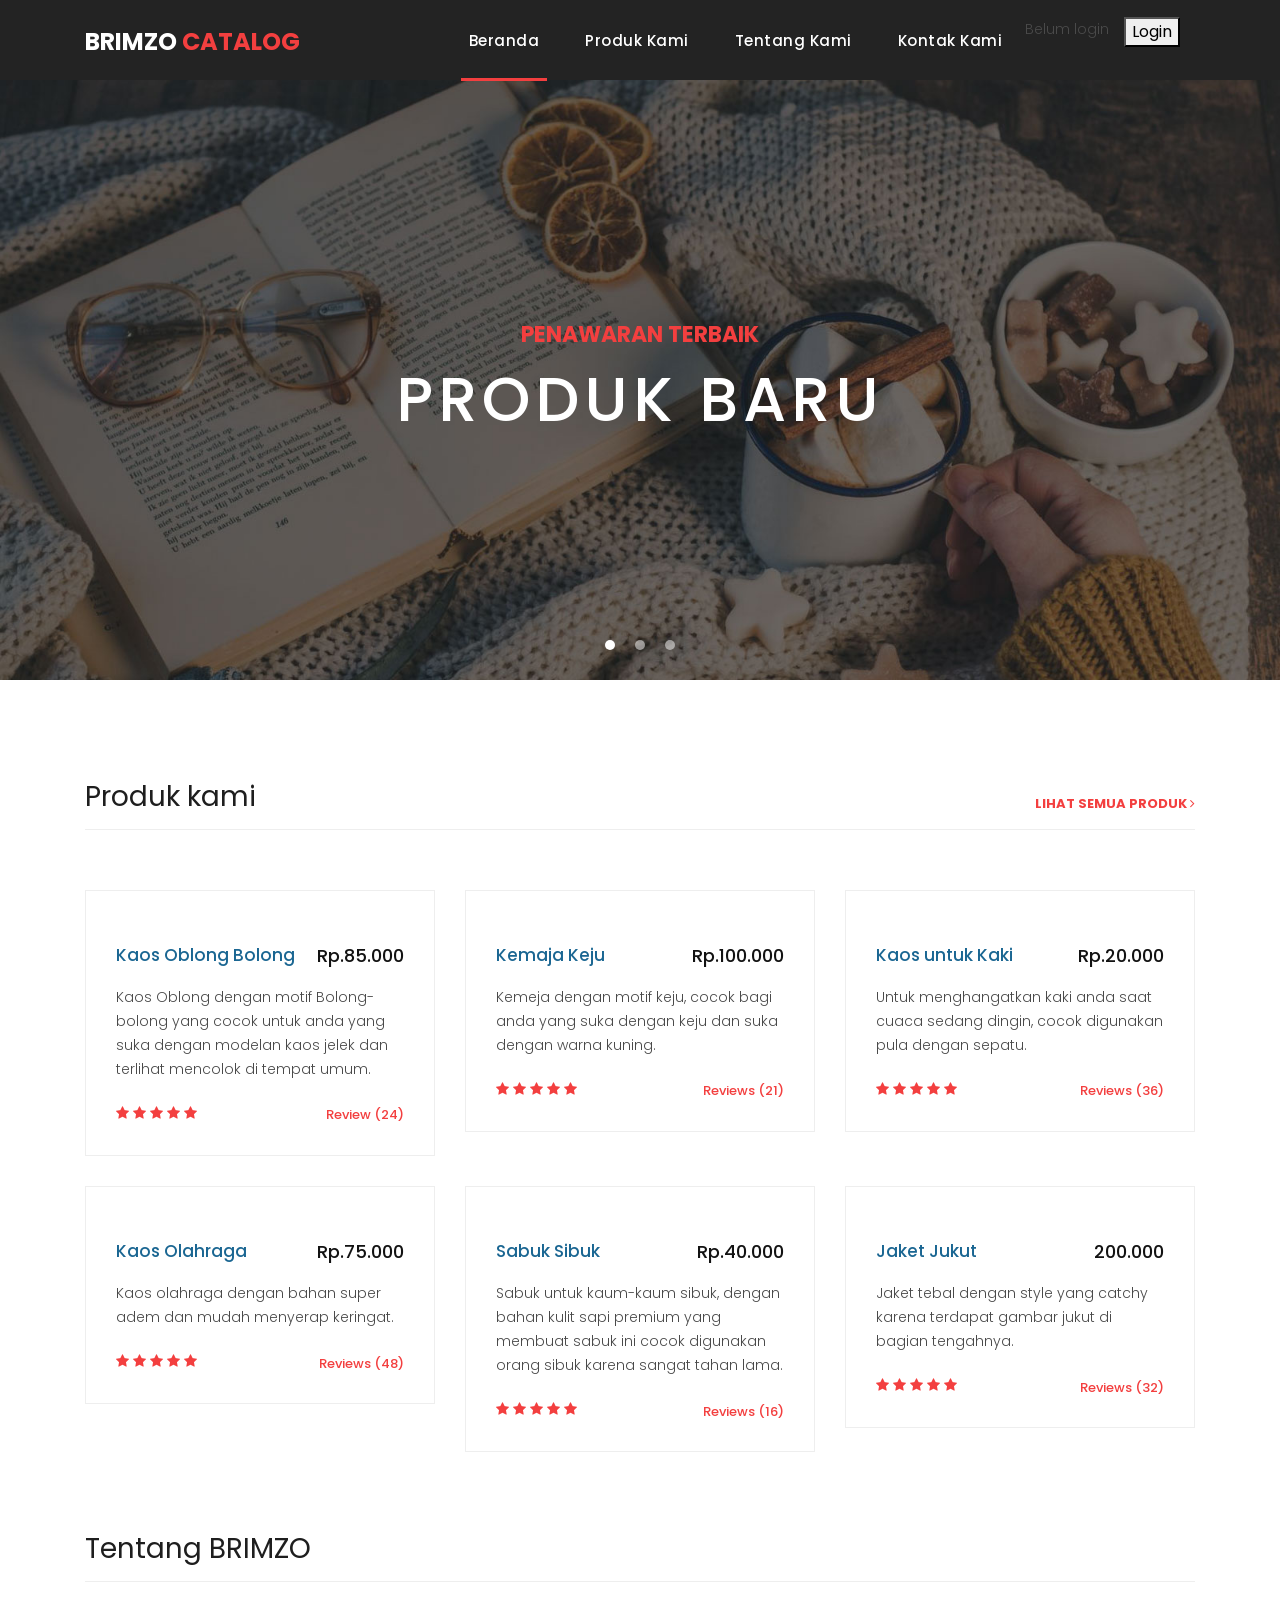
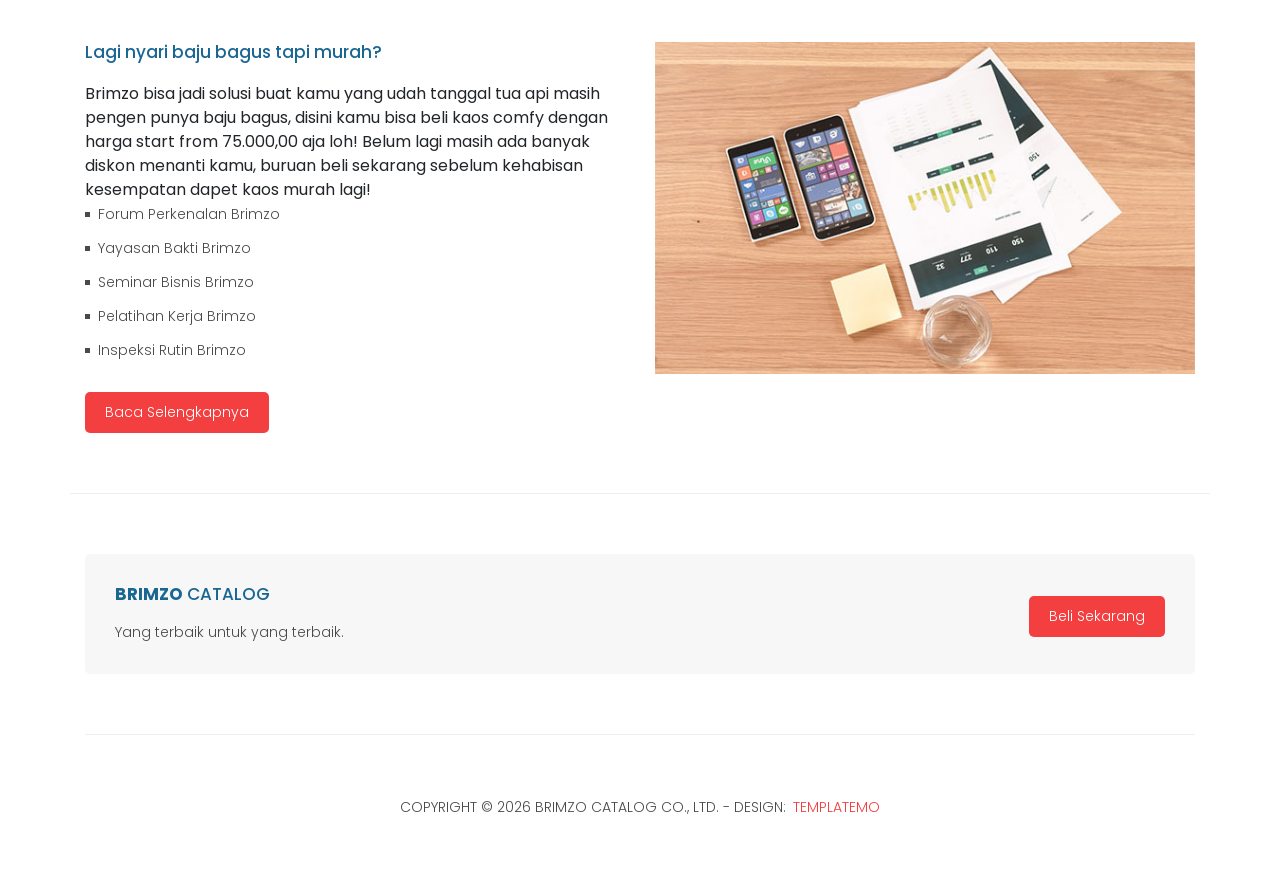
==== index.html @ ca428cfa "Update index.html" ====
<!DOCTYPE html>
<html lang="en">

  <head>

    <meta charset="utf-8">
    <meta name="viewport" content="width=device-width, initial-scale=1, shrink-to-fit=no">
    <meta name="description" content="">
    <meta name="author" content="">
    <link href="https://fonts.googleapis.com/css?family=Poppins:100,200,300,400,500,600,700,800,900&display=swap" rel="stylesheet">

    <title>BRIMZO CATALOG</title>

    <!-- Bootstrap core CSS -->
    <link href="vendor/bootstrap/css/bootstrap.min.css" rel="stylesheet">
<!--

TemplateMo 546 Sixteen Clothing

https://templatemo.com/tm-546-sixteen-clothing

-->

    <!-- Additional CSS Files -->
    <link rel="stylesheet" href="assets/css/fontawesome.css">
    <link rel="stylesheet" href="assets/css/templatemo-sixteen.css">
    <link rel="stylesheet" href="assets/css/owl.css">

  </head>

  <body>

    <!-- ***** Preloader Start ***** -->
    <div id="preloader">
        <div class="jumper">
            <div></div>
            <div></div>
            <div></div>
        </div>
    </div>  
    <!-- ***** Preloader End ***** -->

    <!-- Header -->
    <header class="">
      <nav class="navbar navbar-expand-lg">
        <div class="container">
          <a class="navbar-brand" href="index.html"><h2>BRIMZO <em>CATALOG</em></h2></a>
          <button class="navbar-toggler" type="button" data-toggle="collapse" data-target="#navbarResponsive" aria-controls="navbarResponsive" aria-expanded="false" aria-label="Toggle navigation">
            <span class="navbar-toggler-icon"></span>
          </button>
          <div class="collapse navbar-collapse" id="navbarResponsive">
            <ul class="navbar-nav ml-auto">
              <li class="nav-item active">
                <a class="nav-link" href="index.html">Beranda
                  <span class="sr-only">(current)</span>
                </a>
              </li> 
              <li class="nav-item">
                <a class="nav-link" href="products.html">Produk Kami</a>
              </li>
              <li class="nav-item">
                <a class="nav-link" href="about.html">Tentang Kami</a>
              </li>
              <li class="nav-item">
                <a class="nav-link" href="contact.html">Kontak Kami</a>
              </li>
                <p id="userinfo">Belum login</p>
              </li>
                
                <div id="authArea">
                  <button onclick="goLogin()" class="nav-item">Login</button>
                </div>
              </li>
            </ul>
          </div>
        </div>
      </nav>
    </header>

    <!-- Page Content -->
    <!-- Banner Starts Here -->
    <div class="banner header-text">
      <div class="owl-banner owl-carousel">
        <div class="banner-item-01">
          <div class="text-content">
            <h4>PENAWARAN TERBAIK</h4>
            <h2>Produk Baru</h2>
          </div>
        </div>
        <div class="banner-item-02">
          <div class="text-content">
            <h4>Produk terbatas</h4>
            <h2>Ambil Barangmu</h2>
          </div>
        </div>
        <div class="banner-item-03">
          <div class="text-content">
            <h4>Penawaran Terakhir</h4>
            <h2>Kesempatan Terakhir</h2>
          </div>
        </div>
      </div>
    </div>
    <!-- Banner Ends Here -->

    <div class="latest-products">
      <div class="container">
        <div class="row">
          <div class="col-md-12">
            <div class="section-heading">
              <h2>Produk kami</h2>
              <a href="products.html">lihat semua produk <i class="fa fa-angle-right"></i></a>
            </div>
          </div>
          <div class="col-md-4">
            <div class="product-item">
              <a href="#"><img src="assets/images/product_01.jpg" alt=""></a>
              <div class="down-content">
                <a href="#"><h4>Kaos Oblong Bolong</h4></a>
                <h6>Rp.85.000</h6>
                <p>Kaos Oblong dengan motif Bolong-bolong yang cocok untuk anda yang suka dengan modelan kaos jelek dan terlihat mencolok di tempat umum.</p>
                <ul class="stars">
                  <li><i class="fa fa-star"></i></li>
                  <li><i class="fa fa-star"></i></li>
                  <li><i class="fa fa-star"></i></li>
                  <li><i class="fa fa-star"></i></li>
                  <li><i class="fa fa-star"></i></li>
                </ul>
                <span>Review (24)</span>
              </div>
            </div>
          </div>
          <div class="col-md-4">
            <div class="product-item">
              <a href="#"><img src="assets/images/product_02.jpg" alt=""></a>
              <div class="down-content">
                <a href="#"><h4>Kemaja Keju</h4></a>
                <h6>Rp.100.000</h6>
                <p>Kemeja dengan motif keju, cocok bagi anda yang suka dengan keju dan suka dengan warna kuning.</p>
                <ul class="stars">
                  <li><i class="fa fa-star"></i></li>
                  <li><i class="fa fa-star"></i></li>
                  <li><i class="fa fa-star"></i></li>
                  <li><i class="fa fa-star"></i></li>
                  <li><i class="fa fa-star"></i></li>
                </ul>
                <span>Reviews (21)</span>
              </div>
            </div>
          </div>
          <div class="col-md-4">
            <div class="product-item">
              <a href="#"><img src="assets/images/product_03.jpg" alt=""></a>
              <div class="down-content">
                <a href="#"><h4>Kaos untuk Kaki</h4></a>
                <h6>Rp.20.000</h6>
                <p>Untuk menghangatkan kaki anda saat cuaca sedang dingin, cocok digunakan pula dengan sepatu.</p>
                <ul class="stars">
                  <li><i class="fa fa-star"></i></li>
                  <li><i class="fa fa-star"></i></li>
                  <li><i class="fa fa-star"></i></li>
                  <li><i class="fa fa-star"></i></li>
                  <li><i class="fa fa-star"></i></li>
                </ul>
                <span>Reviews (36)</span>
              </div>
            </div>
          </div>
          <div class="col-md-4">
            <div class="product-item">
              <a href="#"><img src="assets/images/product_04.jpg" alt=""></a>
              <div class="down-content">
                <a href="#"><h4>Kaos Olahraga</h4></a>
                <h6>Rp.75.000</h6>
                <p>Kaos olahraga dengan bahan super adem dan mudah menyerap keringat.</p>
                <ul class="stars">
                  <li><i class="fa fa-star"></i></li>
                  <li><i class="fa fa-star"></i></li>
                  <li><i class="fa fa-star"></i></li>
                  <li><i class="fa fa-star"></i></li>
                  <li><i class="fa fa-star"></i></li>
                </ul>
                <span>Reviews (48)</span>
              </div>
            </div>
          </div>
          <div class="col-md-4">
            <div class="product-item">
              <a href="#"><img src="assets/images/product_05.jpg" alt=""></a>
              <div class="down-content">
                <a href="#"><h4>Sabuk Sibuk</h4></a>
                <h6>Rp.40.000</h6>
                <p>Sabuk untuk kaum-kaum sibuk, dengan bahan kulit sapi premium yang membuat sabuk ini cocok digunakan orang sibuk karena sangat tahan lama.</p>
                <ul class="stars">
                  <li><i class="fa fa-star"></i></li>
                  <li><i class="fa fa-star"></i></li>
                  <li><i class="fa fa-star"></i></li>
                  <li><i class="fa fa-star"></i></li>
                  <li><i class="fa fa-star"></i></li>
                </ul>
                <span>Reviews (16)</span>
              </div>
            </div>
          </div>
          <div class="col-md-4">
            <div class="product-item">
              <a href="#"><img src="assets/images/product_06.jpg" alt=""></a>
              <div class="down-content">
                <a href="#"><h4>Jaket Jukut</h4></a>
                <h6>200.000</h6>
                <p>Jaket tebal dengan style yang catchy karena terdapat gambar jukut di bagian tengahnya.</p>
                <ul class="stars">
                  <li><i class="fa fa-star"></i></li>
                  <li><i class="fa fa-star"></i></li>
                  <li><i class="fa fa-star"></i></li>
                  <li><i class="fa fa-star"></i></li>
                  <li><i class="fa fa-star"></i></li>
                </ul>
                <span>Reviews (32)</span>
              </div>
            </div>
          </div>
        </div>
      </div>
    </div>

    <div class="best-features">
      <div class="container">
        <div class="row">
          <div class="col-md-12">
            <div class="section-heading">
              <h2>Tentang BRIMZO</h2>
            </div>
          </div>
          <div class="col-md-6">
            <div class="left-content">
              <h4>Lagi nyari baju bagus tapi murah?</h4>
              Brimzo bisa jadi solusi buat kamu yang udah tanggal tua api masih pengen punya baju bagus, disini kamu bisa beli kaos comfy dengan harga start from 75.000,00 aja loh! Belum lagi masih ada banyak diskon menanti kamu, buruan beli sekarang sebelum kehabisan kesempatan dapet kaos murah lagi!
              <ul class="featured-list">
                <li><a href="#">Forum Perkenalan Brimzo</a></li>
                <li><a href="#">Yayasan Bakti Brimzo</a></li>
                <li><a href="#">Seminar Bisnis Brimzo</a></li>
                <li><a href="#">Pelatihan Kerja Brimzo</a></li>
                <li><a href="#">Inspeksi Rutin Brimzo</a></li>
              </ul>
              <a href="about.html" class="filled-button">Baca Selengkapnya</a>
            </div>
          </div>
          <div class="col-md-6">
            <div class="right-image">
              <img src="assets/images/feature-image.jpg" alt="">
            </div>
          </div>
        </div>
      </div>
    </div>


    <div class="call-to-action">
      <div class="container">
        <div class="row">
          <div class="col-md-12">
            <div class="inner-content">
              <div class="row">
                <div class="col-md-8">
                  <h4> <em>BRIMZO</em> CATALOG</h4>
                  <p>Yang terbaik untuk yang terbaik.</p>
                </div>
                <div class="col-md-4">
                  <a href="#" class="filled-button">Beli Sekarang</a>
                </div>
              </div>
            </div>
          </div>
        </div>
      </div>
    </div>

    
    <footer>
      <div class="container">
        <div class="row">
          <div class="col-md-12">
            <div class="inner-content">
              <p>Copyright &copy; 2026 BRIMZO CATALOG Co., Ltd.
            
            - Design: <a rel="nofollow noopener" href="https://templatemo.com" target="_blank">TemplateMo</a></p>
            </div>
          </div>
        </div>
      </div>
    </footer>


    <!-- Bootstrap core JavaScript -->
    <script src="vendor/jquery/jquery.min.js"></script>
    <script src="vendor/bootstrap/js/bootstrap.bundle.min.js"></script>


    <!-- Additional Scripts -->
    <script src="assets/js/custom.js"></script>
    <script src="assets/js/owl.js"></script>
    <script src="assets/js/slick.js"></script>
    <script src="assets/js/isotope.js"></script>
    <script src="assets/js/accordions.js"></script>


    <script language = "text/Javascript"> 
      cleared[0] = cleared[1] = cleared[2] = 0; //set a cleared flag for each field
      function clearField(t){                   //declaring the array outside of the
      if(! cleared[t.id]){                      // function makes it static and global
          cleared[t.id] = 1;  // you could use true and false, but that's more typing
          t.value='';         // with more chance of typos
          t.style.color='#fff';
          }
      }
    </script>

<script src="login/js/welcome.js"></script>
  </body>

</html>
---- assets/css/templatemo-sixteen.css ----
/*

TemplateMo 546 Sixteen Clothing

https://templatemo.com/tm-546-sixteen-clothing

*/
body {
  font-family: 'Poppins', sans-serif;
  overflow-x: hidden;
  text-rendering: optimizeLegibility;
  -webkit-font-smoothing: antialiased;
  -moz-osx-font-smoothing: grayscale;
}
p {
	margin-bottom: 0px;
	font-size: 14px;
	font-weight: 300;
	color: #4a4a4a;
	line-height: 24px;
}
a {
	text-decoration: none!important;
}
ul {
	padding: 0;
	margin: 0;
	list-style: none;
}

h1,h2,h3,h4,h5,h6 {
	margin: 0px;
}

ul.social-icons li {
	display: inline-block;
	margin-right: 3px;
}

ul.social-icons li:last-child {
	margin-right: 0px;
}

ul.social-icons li a {
	width: 50px;
	height: 50px;
	display: inline-block;
	line-height: 50px;
	background-color: #eee;
	color: #121212;
	font-size: 18px;
	text-align: center;
	transition: all .3s;
}

ul.social-icons li a:hover {
	background-color: #f33f3f;
	color: #fff;
}

a.filled-button {
	background-color: #f33f3f;
	color: #fff;
	font-size: 14px;
	text-transform: capitalize;
	font-weight: 300;
	padding: 10px 20px;
	border-radius: 5px;
	display: inline-block;
	transition: all 0.3s;
}

a.filled-button:hover {
	background-color: #121212;
	color: #fff;
}

.section-heading {
	text-align: left;
	margin-bottom: 60px;
	border-bottom: 1px solid #eee;
}

.section-heading h2 {
	font-size: 28px;
	font-weight: 400;
	color: #1e1e1e;
	margin-bottom: 15px;
}

.products-heading {
	background-image: url(../images/products-heading.jpg);
}

.about-heading {
	background-image: url(../images/about-heading.jpg);
}

.contact-heading {
	background-image: url(../images/contact-heading.jpg);
}

.page-heading {
	padding: 210px 0px 130px 0px;
	text-align: center;
	background-position: center center;
	background-repeat: no-repeat;
	background-size: cover;
}

.page-heading .text-content h4 {
	color: #f33f3f;
	font-size: 22px;
	text-transform: uppercase;
	font-weight: 700;
	margin-bottom: 15px;
}

.page-heading .text-content h2 {
	color: #fff;
	font-size: 62px;
	text-transform: uppercase;
	letter-spacing: 5px;
}

#preloader {
  overflow: hidden;
  background: #f33f3f;
  left: 0;
  right: 0;
  top: 0;
  bottom: 0;
  position: fixed;
  z-index: 9999999;
  color: #fff;
}

#preloader .jumper {
  left: 0;
  top: 0;
  right: 0;
  bottom: 0;
  display: block;
  position: absolute;
  margin: auto;
  width: 50px;
  height: 50px;
}

#preloader .jumper > div {
  background-color: #fff;
  width: 10px;
  height: 10px;
  border-radius: 100%;
  -webkit-animation-fill-mode: both;
  animation-fill-mode: both;
  position: absolute;
  opacity: 0;
  width: 50px;
  height: 50px;
  -webkit-animation: jumper 1s 0s linear infinite;
  animation: jumper 1s 0s linear infinite;
}

#preloader .jumper > div:nth-child(2) {
  -webkit-animation-delay: 0.33333s;
  animation-delay: 0.33333s;
}

#preloader .jumper > div:nth-child(3) {
  -webkit-animation-delay: 0.66666s;
  animation-delay: 0.66666s;
}

@-webkit-keyframes jumper {
  0% {
    opacity: 0;
    -webkit-transform: scale(0);
    transform: scale(0);
  }
  5% {
    opacity: 1;
  }
  100% {
    -webkit-transform: scale(1);
    transform: scale(1);
    opacity: 0;
  }
}

@keyframes jumper {
  0% {
    opacity: 0;
    -webkit-transform: scale(0);
    transform: scale(0);
  }
  5% {
    opacity: 1;
  }
  100% {
    opacity: 0;
  }
}


/* Header Style */
header {
	position: absolute;
	z-index: 99999;
	width: 100%;
	height: 80px;
	background-color: #232323;
	-webkit-transition: all 0.3s ease-in-out 0s;
    -moz-transition: all 0.3s ease-in-out 0s;
    -o-transition: all 0.3s ease-in-out 0s;
    transition: all 0.3s ease-in-out 0s;
}
header .navbar {
	padding: 17px 0px;
}
.background-header .navbar {
	padding: 17px 0px;
}
.background-header {
	top: 0;
	position: fixed;
	background-color: #fff!important;
	box-shadow: 0px 1px 10px rgba(0,0,0,0.1);
}
.background-header .navbar-brand h2 {
	color: #121212!important;
}
.background-header .navbar-nav a.nav-link {
	color: #1e1e1e!important;
}
.background-header .navbar-nav .nav-link:hover,
.background-header .navbar-nav .active>.nav-link,
.background-header .navbar-nav .nav-link.active,
.background-header .navbar-nav .nav-link.show,
.background-header .navbar-nav .show>.nav-link {
	color: #f33f3f!important;
}
.navbar .navbar-brand {
	float: 	left;
	margin-top: -12px;
	outline: none;
}
.navbar .navbar-brand h2 {
	color: #fff;
	text-transform: uppercase;
	font-size: 24px;
	font-weight: 700;
	-webkit-transition: all .3s ease 0s;
    -moz-transition: all .3s ease 0s;
    -o-transition: all .3s ease 0s;
    transition: all .3s ease 0s;
}
.navbar .navbar-brand h2 em {
	font-style: normal;
	color: #f33f3f;
}
#navbarResponsive {
	z-index: 999;
}
.navbar-collapse {
	text-align: center;
}
.navbar .navbar-nav .nav-item {
	margin: 0px 15px;
}
.navbar .navbar-nav a.nav-link {
	text-transform: capitalize;
	font-size: 15px;
	font-weight: 500;
	letter-spacing: 0.5px;
	color: #fff;
	transition: all 0.5s;
	margin-top: 5px;
}
.navbar .navbar-nav .nav-link:hover,
.navbar .navbar-nav .active>.nav-link,
.navbar .navbar-nav .nav-link.active,
.navbar .navbar-nav .nav-link.show,
.navbar .navbar-nav .show>.nav-link {
	color: #fff;
	padding-bottom: 25px;
	border-bottom: 3px solid #f33f3f;
}
.navbar .navbar-toggler-icon {
	background-image: none;
}
.navbar .navbar-toggler {
	border-color: #fff;
	background-color: #fff;	
	height: 36px;
	outline: none;
	border-radius: 0px;
	position: absolute;
	right: 30px;
	top: 20px;
}
.navbar .navbar-toggler-icon:after {
	content: '\f0c9';
	color: #f33f3f;
	font-size: 18px;
	line-height: 26px;
	font-family: 'FontAwesome';
}



/* Banner Style */
.banner {
	position: relative;
	text-align: center;
	padding-top: 80px;
}

.banner-item-01 {
	padding: 300px 0px;
	background-image: url(../images/slide_01.jpg);
	background-size: cover;
	background-repeat: no-repeat;
	background-position: center center;
}

.banner-item-02 {
	padding: 300px 0px;
	background-image: url(../images/slide_02.jpg);
	background-size: cover;
	background-repeat: no-repeat;
	background-position: center center;
}

.banner-item-03 {
	padding: 300px 0px;
	background-image: url(../images/slide_03.jpg);
	background-size: cover;
	background-repeat: no-repeat;
	background-position: center center;
}

.banner .banner-item {
	max-height: 600px;
}

.banner .text-content {
	position: absolute;
	top: 50%;
	transform: translateY(-50%);
	text-align: center;
	width: 100%;
}

.banner .text-content h4 {
	color: #f33f3f;
	font-size: 22px;
	text-transform: uppercase;
	font-weight: 700;
	margin-bottom: 15px;
}

.banner .text-content h2 {
	color: #fff;
	font-size: 62px;
	text-transform: uppercase;
	letter-spacing: 5px;
}

.owl-banner .owl-dots .owl-dot {
  border-radius: 3px;
}
.owl-banner .owl-dots {
    display: -webkit-box;
    display: -webkit-flex;
    display: -ms-flexbox;
    display: flex;
    -ms-flex-pack: center;
    -webkit-justify-content: center;
    justify-content: center;
    position: absolute;
    left: 50%;
    transform: translateX(-50%);
    bottom: 30px;
}
.owl-banner .owl-dots .owl-dot {
    width: 10px;
    height: 10px;
    border-radius: 50%;
    margin: 0 10px;
    background-color: #fff;
    opacity: 0.5;
}
.owl-banner .owl-dots .owl-dot:focus {
    outline: none
}
.owl-banner .owl-dots .owl-dot.active {
    background-color: #fff;
    opacity: 1;
}



/* Latest Produtcs */

.latest-products {
	margin-top: 100px;
}

.latest-products .section-heading a {
	float: right;
	margin-top: -35px;
	text-transform: uppercase;
	font-size: 13px;
	font-weight: 700;
	color: #f33f3f;
}

.product-item {
	border: 1px solid #eee;
	margin-bottom: 30px;
}

.product-item .down-content {
	padding: 30px;
	position: relative;
}

.product-item img {
	width: 100%;
	overflow: hidden;
}

.product-item .down-content h4 {
	font-size: 17px;
	color: #1a6692;
	margin-bottom: 20px;
}

.product-item .down-content h6 {
	position: absolute;
	top: 30px;
	right: 30px;
	font-size: 18px;
	color: #121212;
}

.product-item .down-content p {
	margin-bottom: 20px;
}

.product-item .down-content ul li {
	display: inline-block;
}

.product-item .down-content ul li i {
	color: #f33f3f;
	font-size: 14px;
}

.product-item .down-content span {
	position: absolute;
	right: 30px;
	bottom: 30px;
	font-size: 13px;
	color: #f33f3f;
	font-weight: 500;
}




/* Best Features */

.about-features {
	margin-top: 100px!important;
}

.about-features p {
	border-bottom: 1px solid #eee;
	padding-bottom: 20px;
}

.about-features .container .row {
	padding-bottom: 0px!important;
	border-bottom: none!important;
}

.best-features {
	margin-top: 50px;
}

.best-features .container .row {
	border-bottom: 1px solid #eee;
	padding-bottom: 60px;
}

.best-features img {
	width: 100%;
	overflow: hidden;
}

.best-features h4 {
	font-size: 17px;
	color: #1a6692;
	margin-bottom: 20px;
}

.best-features ul.featured-list li {
	display: block;
	margin-bottom: 10px;
}

.best-features p {
	margin-bottom: 25px;
}

.best-features ul.featured-list li a {
	font-size: 14px;
	color: #4a4a4a;
	font-weight: 300;
	transition: all .3s;
	position: relative;
	padding-left: 13px;
}

.best-features ul.featured-list li a:before {
	content: '';
	width: 5px;
	height: 5px;
	display: inline-block;
	background-color: #4a4a4a;
	position: absolute;
	left: 0;
	transition: all .3s;
	top: 8px;
}

.best-features ul.featured-list li a:hover {
	color: #f33f3f;
}

.best-features ul.featured-list li a:hover::before {
	background-color: #f33f3f;
}

.best-features .filled-button {
	margin-top: 20px;
}





/* Call To Action */

.call-to-action .inner-content {
	margin-top: 60px;
	padding: 30px;
	background-color: #f7f7f7;
	border-radius: 5px;
}

.call-to-action .inner-content h4 {
	font-size: 17px;
	color: #1a6692;
	margin-bottom: 15px;
}

.call-to-action .inner-content em {
	font-style: normal;
	font-weight: 700;
}

.call-to-action .inner-content .col-md-4 {
	text-align: right;
}

.call-to-action .inner-content .filled-button {
	margin-top: 12px;
}




/* Footer */

footer {
	text-align: center;
}

footer .inner-content {
	border-top: 1px solid #eee;
	margin-top: 60px;
	padding: 60px 0px;
}

footer .inner-content p {
	text-transform: uppercase;
}

footer .inner-content p a {
	color: #f33f3f;
	margin-left: 3px;
}




/* Product Page */

.products {
	margin-top: 100px;
}

.products .filters {
	text-align: center;
	border-bottom: 1px solid #eee;
	padding-bottom: 10px;
	margin-bottom: 60px;
}

.products .filters li {
	text-transform: uppercase;
	font-size: 13px;
	font-weight: 700;
	color: #121212;
	display: inline-block;
	margin: 0px 10px;
	transition: all .3s;
	cursor: pointer;
}

.products .filters ul li.active,
.products .filters ul li:hover {
  color: #f33f3f;
}

.products ul.pages {
	margin-top: 30px;
	text-align: center;
}

.products ul.pages li {
	display: inline-block;
	margin: 0px 2px;
}

.products ul.pages li a {
	width: 44px;
	height: 44px;
	display: inline-block;
	line-height: 42px;
	border: 1px solid #eee;
	font-size: 15px;
	font-weight: 700;
	color: #121212;
	transition: all .3s;
}

.products ul.pages li a:hover,
.products ul.pages li.active a {
	background-color: #f33f3f;
	border-color: #f33f3f;
	color: #fff;
}



/* Team Members */

.team-members {
	margin-top: 100px;
}

.team-member {
	border: 1px solid #eee;
	margin-bottom: 30px;
}

.team-member img {
	width: 100%;
	overflow: hidden;
}

.team-member .down-content {
	padding: 30px;
	text-align: center;
}

.team-member .thumb-container {
	position: relative;
}

.team-member .thumb-container .hover-effect {
	position: absolute;
	background-color: rgba(243,63,63,0.9);
	top: 0;
	left: 0;
	width: 100%;
	height: 100%;
	opacity: 0;
	visibility: hidden;
	transition: all .5s;
}

.team-member .thumb-container .hover-effect .hover-content {
	position: absolute;
	display: inline-block;
	width: 100%;
	text-align: center;
	top: 50%;
	transform: translateY(-50%);
}

.team-member .thumb-container .hover-effect .hover-content ul.social-icons li a:hover {
	background-color: #fff;
	color: #f33f3f;
}

.team-member:hover .hover-effect {
	visibility: visible;
	opacity: 1;
}

.team-member .down-content h4 {
	font-size: 17px;
	color: #1a6692;
	margin-bottom: 8px;
}

.team-member .down-content span {
	display: block;
	font-size: 13px;
	color: #f33f3f;
	font-weight: 500;
	margin-bottom: 20px;
}




/* Services */

.services {
	background-image: url(../images/services-bg.jpg);
	background-position: center center;
	background-repeat: no-repeat;
	background-size: cover;
	background-attachment: fixed;
	padding: 100px 0px;
}

.services .service-item {
	text-align: center;
}

.services .service-item .icon {
	background-color: #f7f7f7;
	padding: 40px;
}

.services .service-item .icon i {
	width: 100px;
	height: 100px;
	display: inline-block;
	text-align: center;
	line-height: 100px;
	background-color: #f33f3f;
	color: #fff;
	font-size: 32px;
}

.services .service-item .down-content {
	background-color: #fff;
	padding: 40px 30px;
}

.services .service-item .down-content h4 {
	font-size: 17px;
	color: #1a6692;
	margin-bottom: 20px;
}

.services .service-item .down-content p {
	margin-bottom: 25px;
}




/* Clients */

.happy-clients {
	margin-top: 100px;
	margin-bottom: 40px;
}

.happy-clients .client-item img {
	max-width: 100%;
	overflow: hidden;
	transition: all .3s;
	cursor: pointer;
}

.happy-clients .client-item img:hover {
	opacity: 0.8;
}




/* Find Us */

.find-us {
	margin-top: 100px;
}

.find-us p {
	border-bottom: 1px solid #eee;
	padding-bottom: 30px;
	margin-bottom: 30px;
}

.find-us h4 {
	font-size: 17px;
	color: #1a6692;
	margin-bottom: 20px;
}

.find-us .left-content {
	margin-left: 30px;
}



/* Send Message */

.send-message {
	margin-top: 100px;
}

.contact-form input {
	font-size: 14px;
	width: 100%;
	height: 44px;
	display: inline-block;
	line-height: 42px;
	border: 1px solid #eee;
	border-radius: 0px;
	margin-bottom: 30px;
}

.contact-form input:focus {
	box-shadow: none;
	border: 1px solid #eee;
}

.contact-form textarea {
	font-size: 14px;
	width: 100%;
	min-width: 100%;
	min-height: 120px;
	height: 120px;
	max-height: 180px;
	border: 1px solid #eee;
	border-radius: 0px;
	margin-bottom: 30px;
}

.contact-form textarea:focus {
	box-shadow: none;
	border: 1px solid #eee;
}

.contact-form button.filled-button {
	background-color: #f33f3f;
	color: #fff;
	font-size: 14px;
	text-transform: capitalize;
	font-weight: 300;
	padding: 10px 20px;
	border-radius: 5px;
	display: inline-block;
	transition: all 0.3s;
	border: none;
	outline: none;
	cursor: pointer;
}

.contact-form button.filled-button:hover {
	background-color: #121212;
	color: #fff;
}

.accordion {
	margin-left: 30px;
}

.accordion a {
	cursor: pointer;
	font-size: 17px;
	color: #1a6692!important;
	margin-bottom: 20px;
	transition: all .3s;
}

.accordion a:hover {
	color: #f33f3f!important;
}

.accordion a.active {
  color: #f33f3f!important;
}

.accordion li .content {
  display: none;
  margin-top: 10px;
}

.accordion li:first-child {
	border-top: 1px solid #eee;
}

.accordion li {
	border-bottom: 1px solid #eee;
	padding: 15px 0px;
}

/* Responsive Style */
@media (max-width: 768px) {
	.banner .text-content {
		width: 90%;
		margin-left: 5%;
	}
	.banner .text-content h4 {
		font-size: 22px;
	}

	.banner .text-content h2 {
		font-size: 36px;
		letter-spacing: 0.5px;
	}
	.banner-item-01,
	.banner-item-02,
	.banner-item-03 {
		padding: 180px 0px;
	}
	.page-heading .text-content h4 {
		font-size: 22px;
	}

	.page-heading .text-content h2 {
		font-size: 36px;
		letter-spacing: 0.5px;
	}
	.latest-products .section-heading a {
		float: none;
		margin-top: 0px;
		display: block;
		margin-bottom: 20px;
	}
	.product-item .down-content h4 {
		margin-bottom: 20px!important;
	}
	.product-item .down-content h6 {
		position: absolute!important;
		top: 30px!important;
		right: 30px!important;
	}
	.product-item .down-content span {
		position: absolute!important;
		right: 30px!important;
		bottom: 30px!important;
	}
	.best-features .left-content {
		margin-bottom: 30px;
	}
	.call-to-action .inner-content {
		text-align: center;
	}
	.call-to-action .inner-content .filled-button {
		text-align: center;
		width: 100%;
		margin-top: 20px;
	}
	.about-features img {
		margin-bottom: 30px;
	}
	.service-item {
		margin-bottom: 30px;
	}
	.find-us #map {
		margin-bottom: 30px;
	}
	.find-us .left-content {
		margin-left: 0px;
	}
	.send-message .accordion {
		margin-top: 30px;
		margin-left: 0px;
	}
}

@media (max-width: 992px) {
	.navbar .navbar-brand {
		position: absolute;
		left: 30px;
		top: 32px;
	}
	.navbar .navbar-brand {
		width: auto;
	}
	.navbar:after {
		display: none;
	}
	#navbarResponsive {
	    z-index: 99999;
	    position: absolute;
	    top: 80px;
	    left: 0;
	    width: 100%;
	    text-align: center;
	    background-color: #fff;
	    box-shadow: 0px 10px 10px rgba(0,0,0,0.1);
	}
	.navbar .navbar-nav .nav-item {
		border-bottom: 1px solid #eee;
	}
	.navbar .navbar-nav .nav-item:last-child {
		border-bottom: none;
	}
	.navbar .navbar-nav a.nav-link {
		padding: 15px 0px;
		color: #1e1e1e!important;
	}
	.navbar .navbar-nav .nav-link:hover,
	.navbar .navbar-nav .active>.nav-link,
	.navbar .navbar-nav .nav-link.active,
	.navbar .navbar-nav .nav-link.show,
	.navbar .navbar-nav .show>.nav-link {
		color: #f33f3f!important;
		border-bottom: none!important;
		padding-bottom: 15px;
	}
	.product-item .down-content h4 {
		margin-bottom: 10px;
	}
	.product-item .down-content h6 {
		position: relative;
		top: 0;
		right: 0;
		margin-bottom: 20px;
	}
	.product-item .down-content span {
		position: relative;
		right: 0;
		bottom: 0;
	}
}
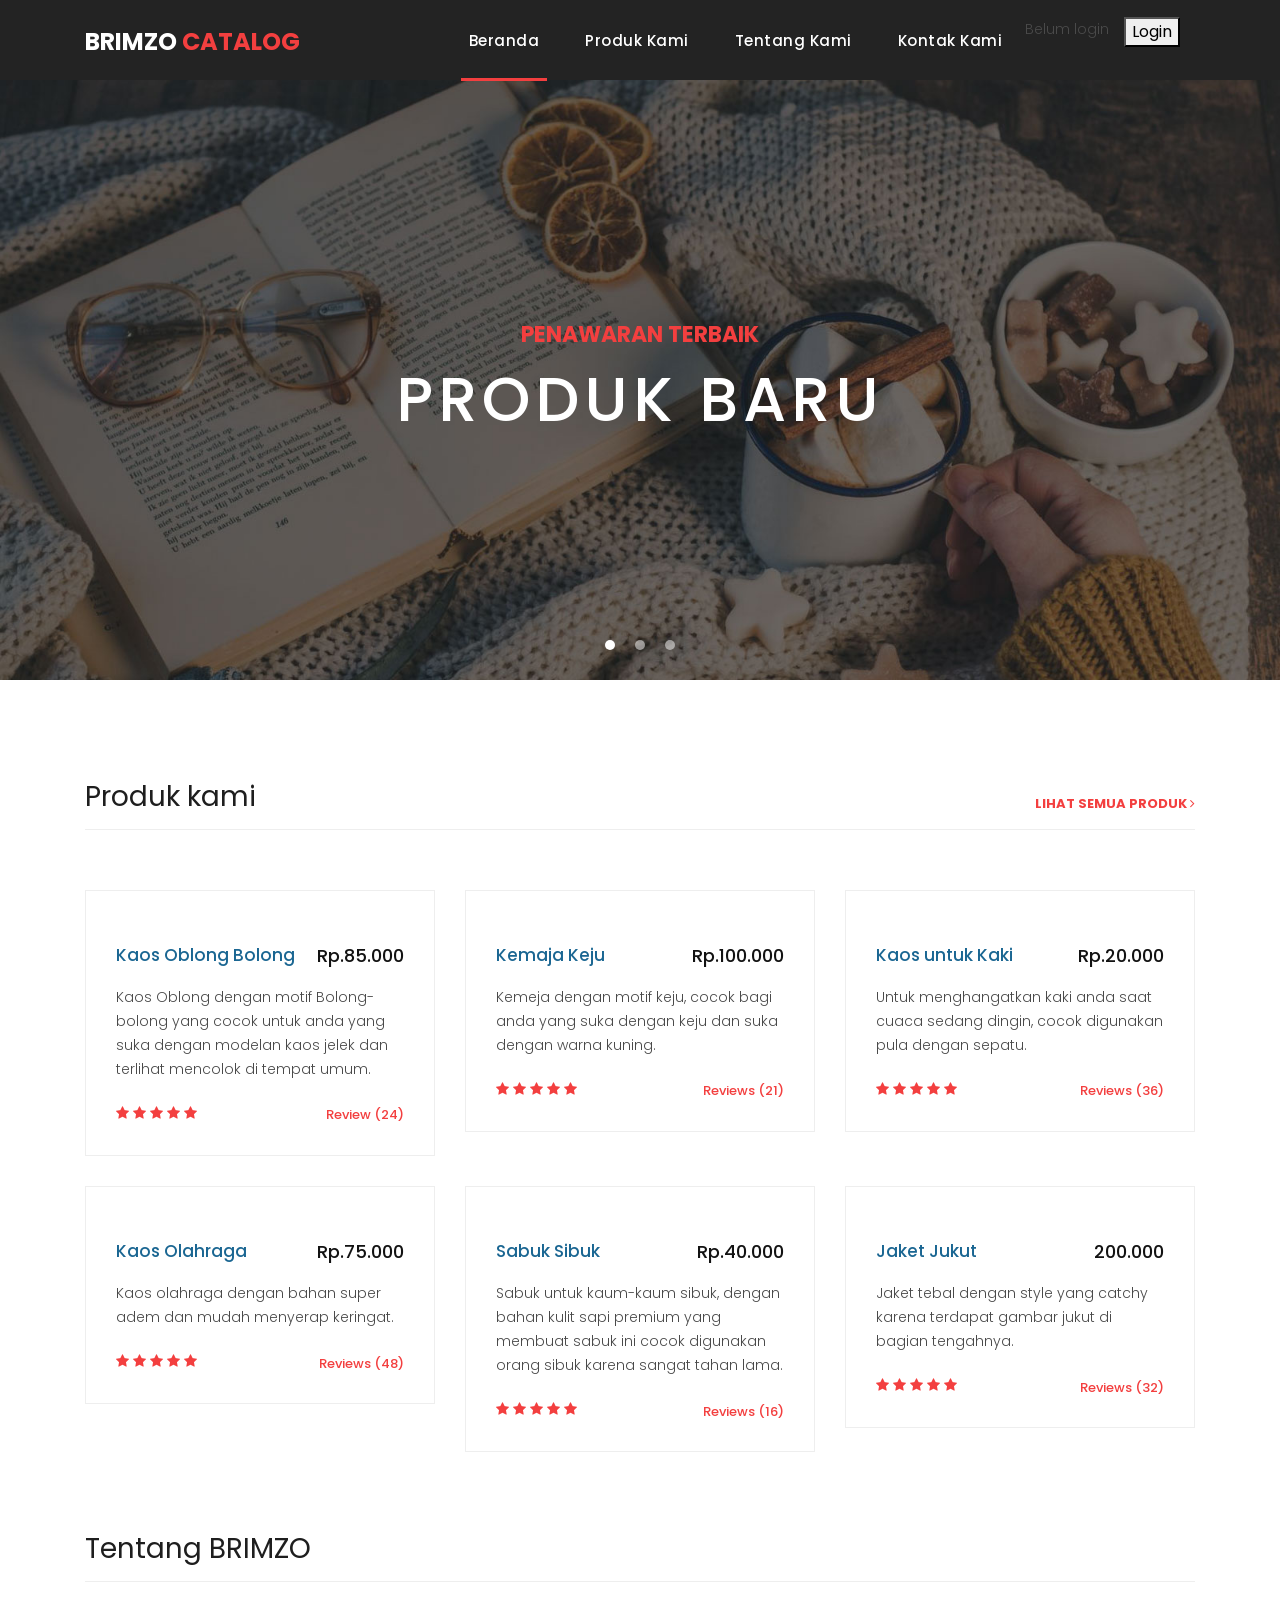
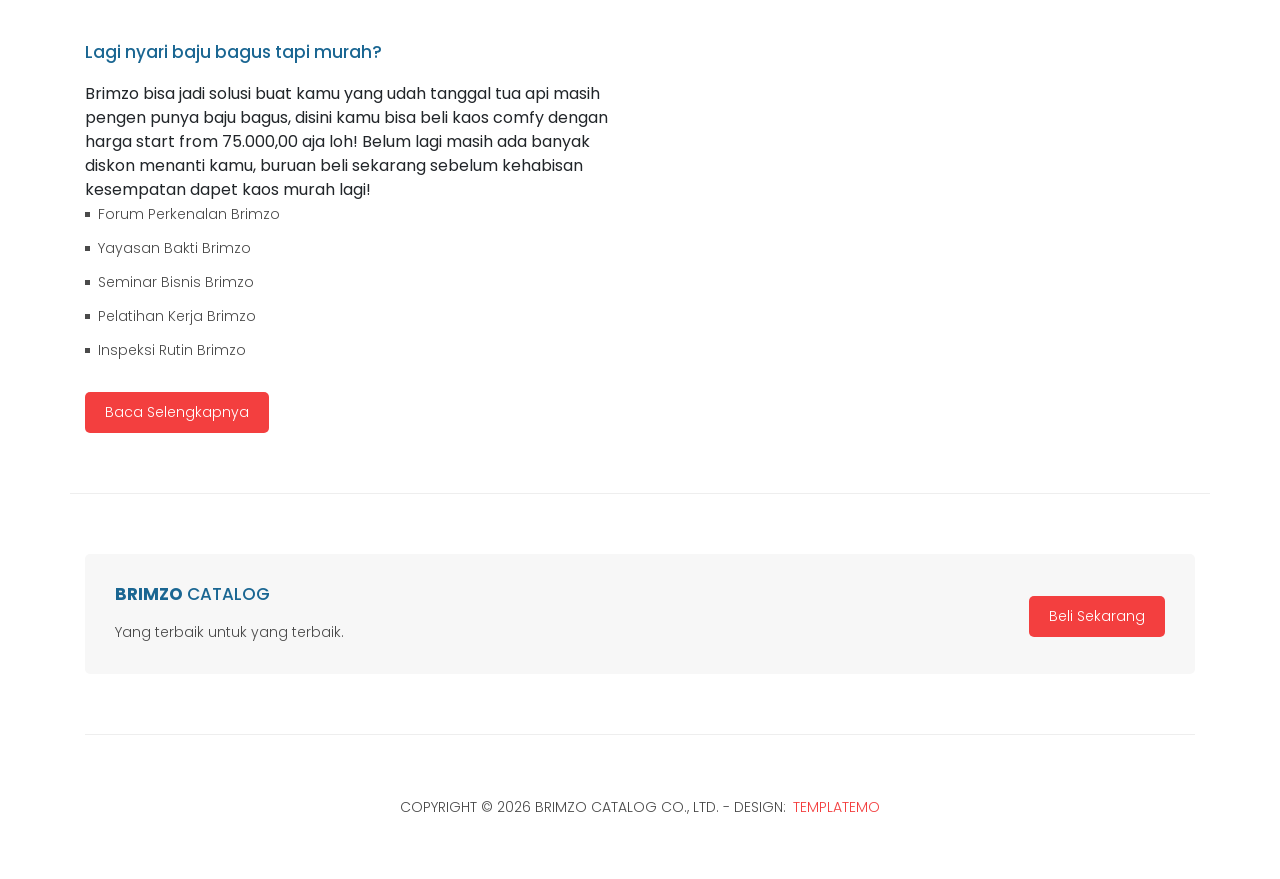
==== commit 85fb72e9: "Update index.html" ====
--- a/index.html
+++ b/index.html
@@ -248,7 +248,14 @@
           </div>
           <div class="col-md-6">
             <div class="right-image">
-              <img src="assets/images/feature-image.jpg" alt="">
+              <div style="position: relative; padding-bottom: 56.25%; height: 0; overflow: hidden;">
+  <iframe 
+    src="https://www.youtube.com/embed/SVWqp-xgmrY?si=ZpQQMW0YuPHqZvsz"
+    style="position: absolute; top: 0; left: 0; width: 100%; height: 100%;"
+    frameborder="0" 
+    allowfullscreen>
+  </iframe>
+</div>
             </div>
           </div>
         </div>
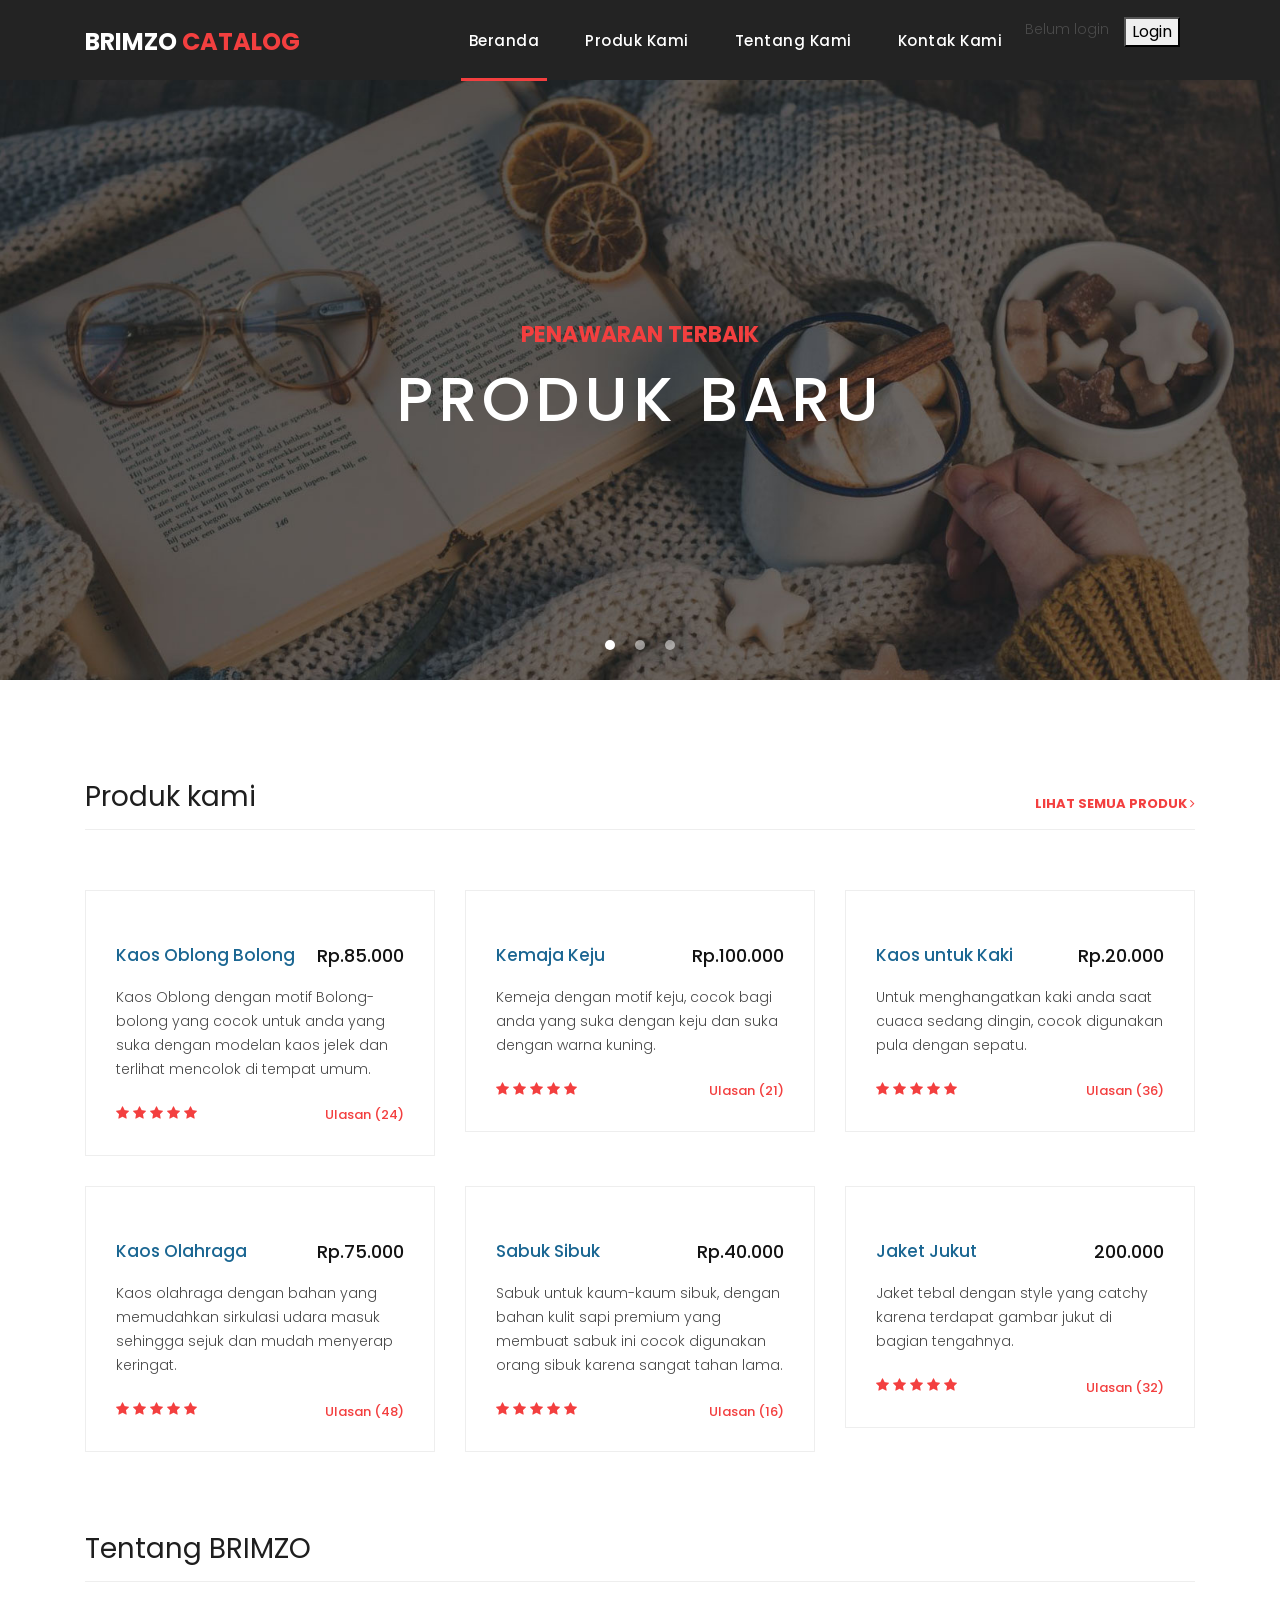
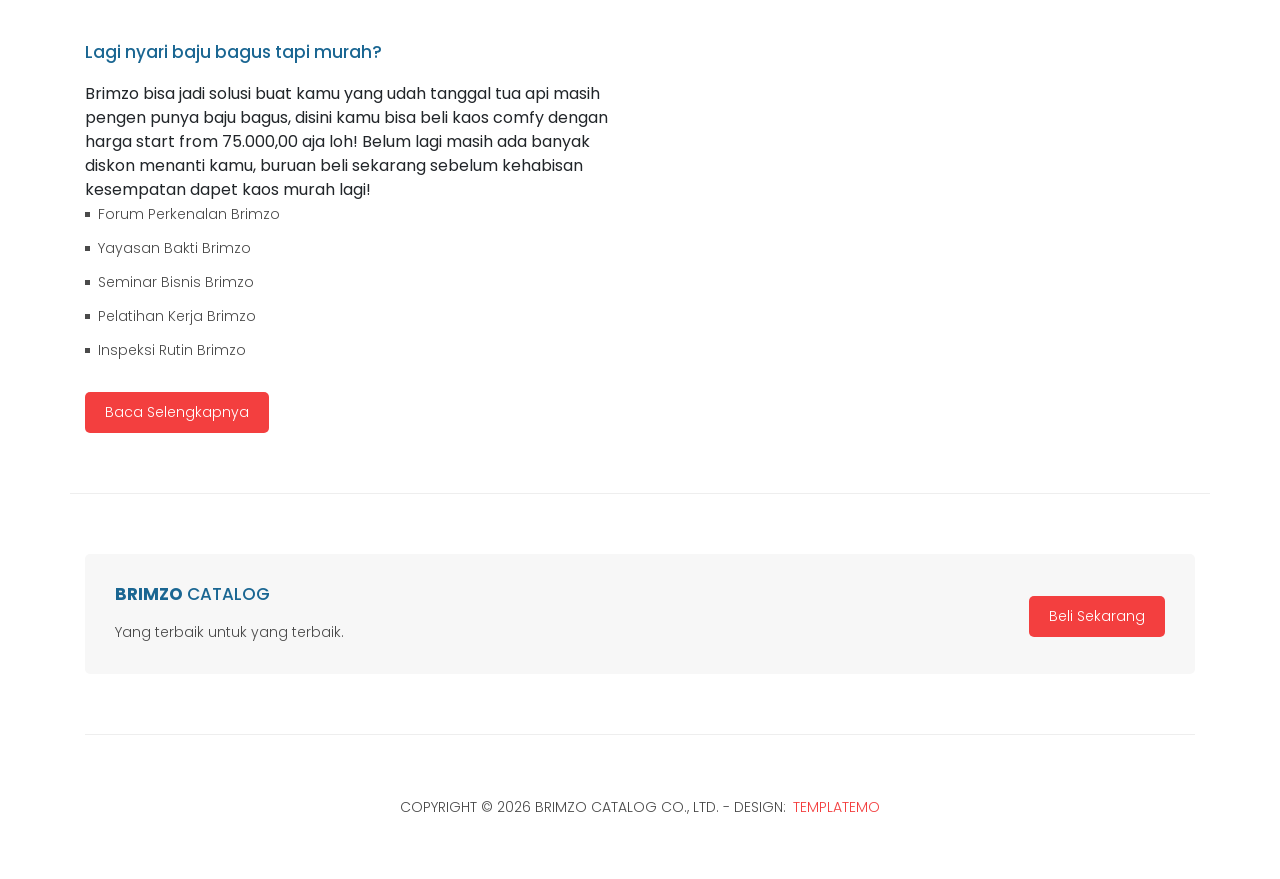
==== commit edb76ba6: "Update index.html" ====
--- a/index.html
+++ b/index.html
@@ -126,7 +126,7 @@
                   <li><i class="fa fa-star"></i></li>
                   <li><i class="fa fa-star"></i></li>
                 </ul>
-                <span>Review (24)</span>
+                <span>Ulasan (24)</span>
               </div>
             </div>
           </div>
@@ -144,7 +144,7 @@
                   <li><i class="fa fa-star"></i></li>
                   <li><i class="fa fa-star"></i></li>
                 </ul>
-                <span>Reviews (21)</span>
+                <span>Ulasan (21)</span>
               </div>
             </div>
           </div>
@@ -162,7 +162,7 @@
                   <li><i class="fa fa-star"></i></li>
                   <li><i class="fa fa-star"></i></li>
                 </ul>
-                <span>Reviews (36)</span>
+                <span>Ulasan (36)</span>
               </div>
             </div>
           </div>
@@ -172,15 +172,15 @@
               <div class="down-content">
                 <a href="#"><h4>Kaos Olahraga</h4></a>
                 <h6>Rp.75.000</h6>
-                <p>Kaos olahraga dengan bahan super adem dan mudah menyerap keringat.</p>
-                <ul class="stars">
-                  <li><i class="fa fa-star"></i></li>
-                  <li><i class="fa fa-star"></i></li>
-                  <li><i class="fa fa-star"></i></li>
-                  <li><i class="fa fa-star"></i></li>
-                  <li><i class="fa fa-star"></i></li>
-                </ul>
-                <span>Reviews (48)</span>
+                <p>Kaos olahraga dengan bahan yang memudahkan sirkulasi udara masuk sehingga sejuk dan mudah menyerap keringat.</p>
+                <ul class="stars">
+                  <li><i class="fa fa-star"></i></li>
+                  <li><i class="fa fa-star"></i></li>
+                  <li><i class="fa fa-star"></i></li>
+                  <li><i class="fa fa-star"></i></li>
+                  <li><i class="fa fa-star"></i></li>
+                </ul>
+                <span>Ulasan (48)</span>
               </div>
             </div>
           </div>
@@ -198,7 +198,7 @@
                   <li><i class="fa fa-star"></i></li>
                   <li><i class="fa fa-star"></i></li>
                 </ul>
-                <span>Reviews (16)</span>
+                <span>Ulasan (16)</span>
               </div>
             </div>
           </div>
@@ -216,7 +216,7 @@
                   <li><i class="fa fa-star"></i></li>
                   <li><i class="fa fa-star"></i></li>
                 </ul>
-                <span>Reviews (32)</span>
+                <span>Ulasan (32)</span>
               </div>
             </div>
           </div>
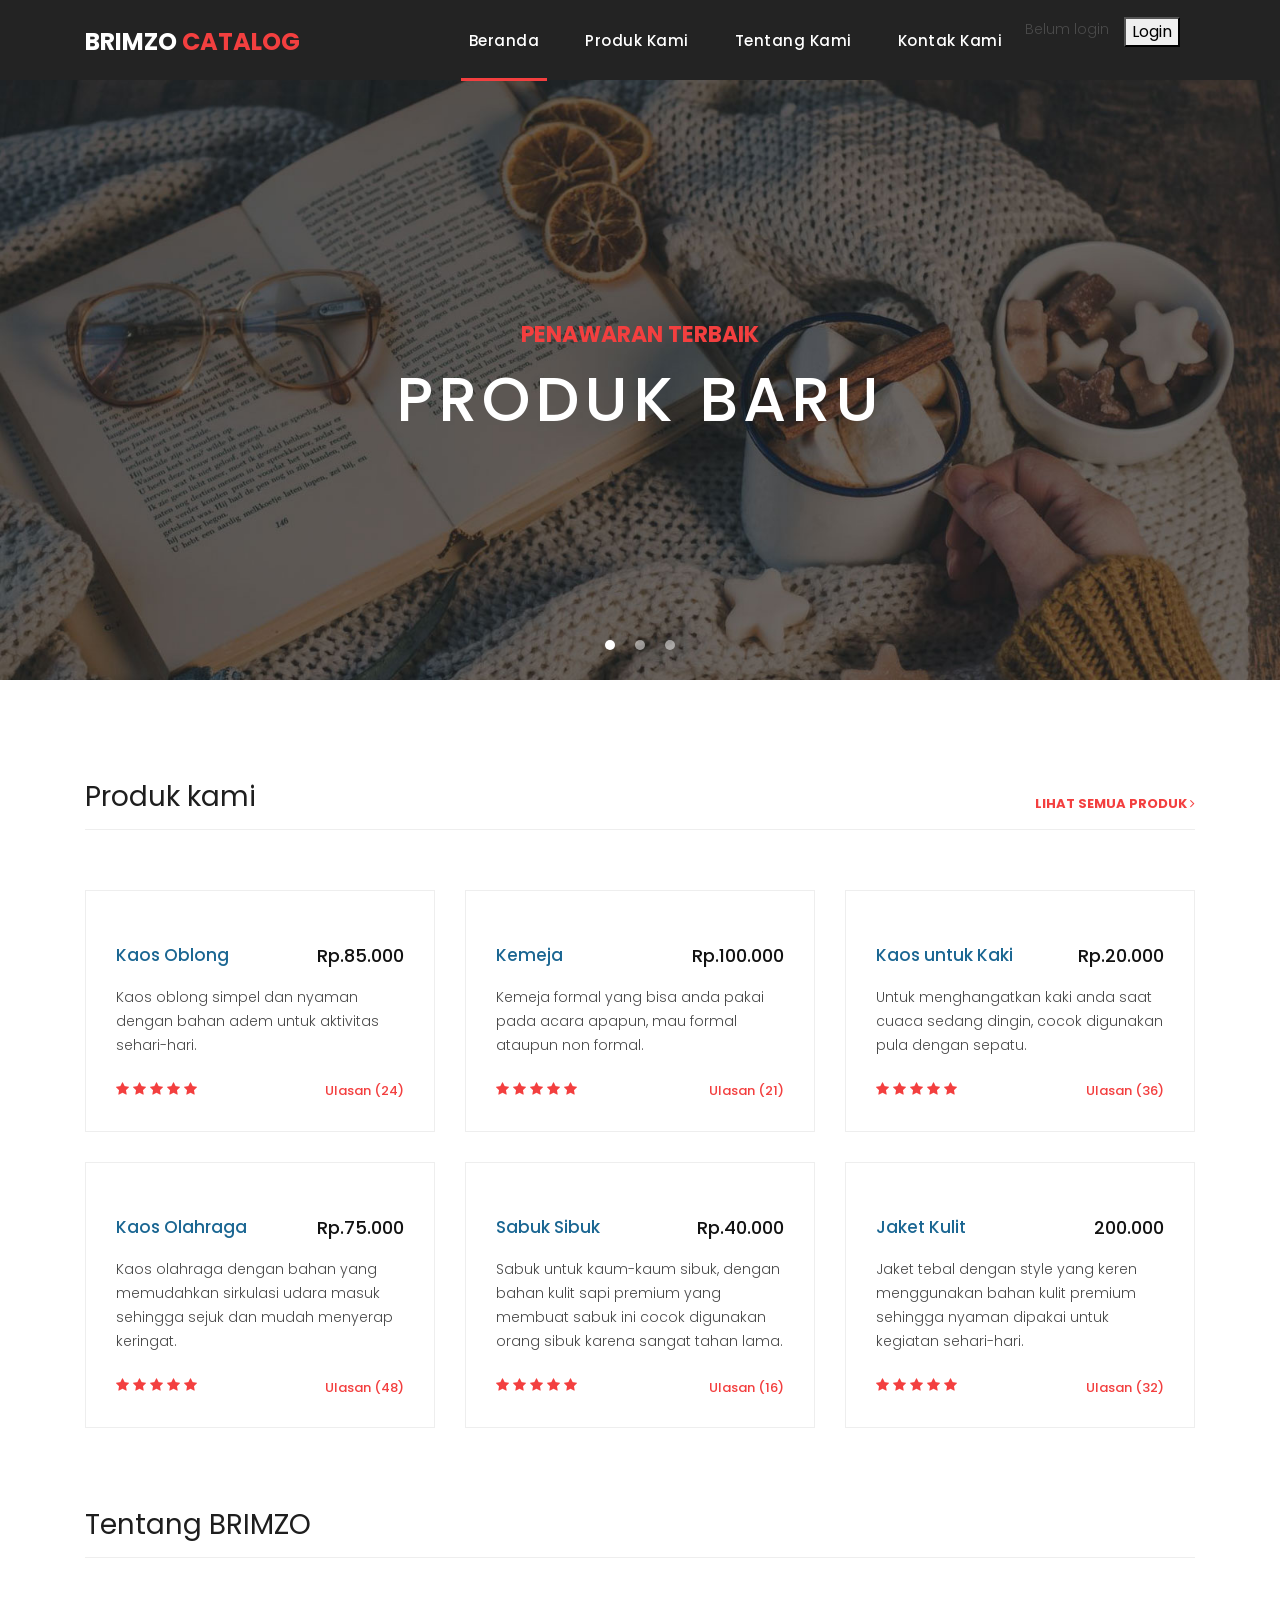
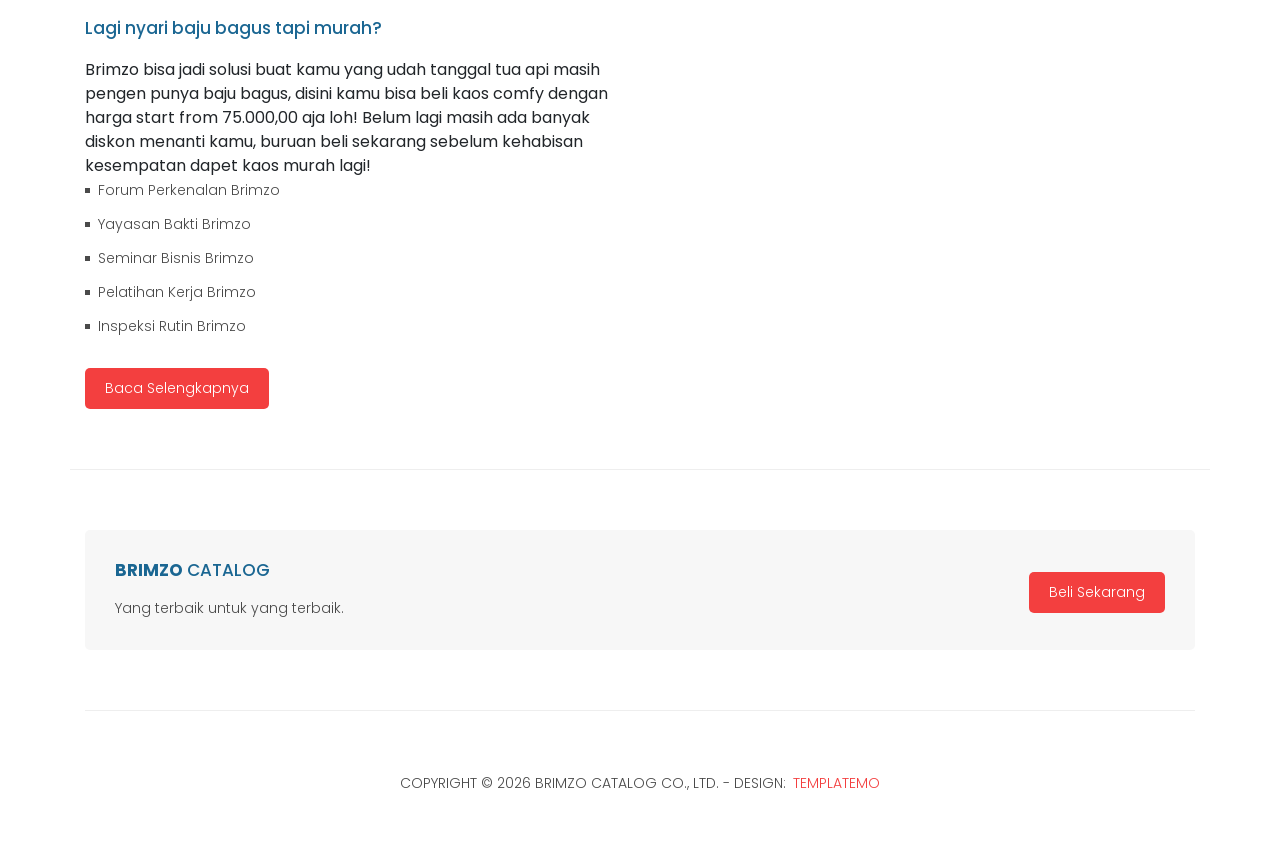
==== commit 463f41f9: "Update index.html" ====
--- a/index.html
+++ b/index.html
@@ -116,9 +116,9 @@
             <div class="product-item">
               <a href="#"><img src="assets/images/product_01.jpg" alt=""></a>
               <div class="down-content">
-                <a href="#"><h4>Kaos Oblong Bolong</h4></a>
+                <a href="#"><h4>Kaos Oblong</h4></a>
                 <h6>Rp.85.000</h6>
-                <p>Kaos Oblong dengan motif Bolong-bolong yang cocok untuk anda yang suka dengan modelan kaos jelek dan terlihat mencolok di tempat umum.</p>
+                <p>Kaos oblong simpel dan nyaman dengan bahan adem untuk aktivitas sehari-hari.</p>
                 <ul class="stars">
                   <li><i class="fa fa-star"></i></li>
                   <li><i class="fa fa-star"></i></li>
@@ -134,9 +134,9 @@
             <div class="product-item">
               <a href="#"><img src="assets/images/product_02.jpg" alt=""></a>
               <div class="down-content">
-                <a href="#"><h4>Kemaja Keju</h4></a>
+                <a href="#"><h4>Kemeja</h4></a>
                 <h6>Rp.100.000</h6>
-                <p>Kemeja dengan motif keju, cocok bagi anda yang suka dengan keju dan suka dengan warna kuning.</p>
+                <p>Kemeja formal yang bisa anda pakai pada acara apapun, mau formal ataupun non formal.</p>
                 <ul class="stars">
                   <li><i class="fa fa-star"></i></li>
                   <li><i class="fa fa-star"></i></li>
@@ -206,9 +206,9 @@
             <div class="product-item">
               <a href="#"><img src="assets/images/product_06.jpg" alt=""></a>
               <div class="down-content">
-                <a href="#"><h4>Jaket Jukut</h4></a>
+                <a href="#"><h4>Jaket Kulit</h4></a>
                 <h6>200.000</h6>
-                <p>Jaket tebal dengan style yang catchy karena terdapat gambar jukut di bagian tengahnya.</p>
+                <p>Jaket tebal dengan style yang keren menggunakan bahan kulit premium sehingga nyaman dipakai untuk kegiatan sehari-hari.</p>
                 <ul class="stars">
                   <li><i class="fa fa-star"></i></li>
                   <li><i class="fa fa-star"></i></li>
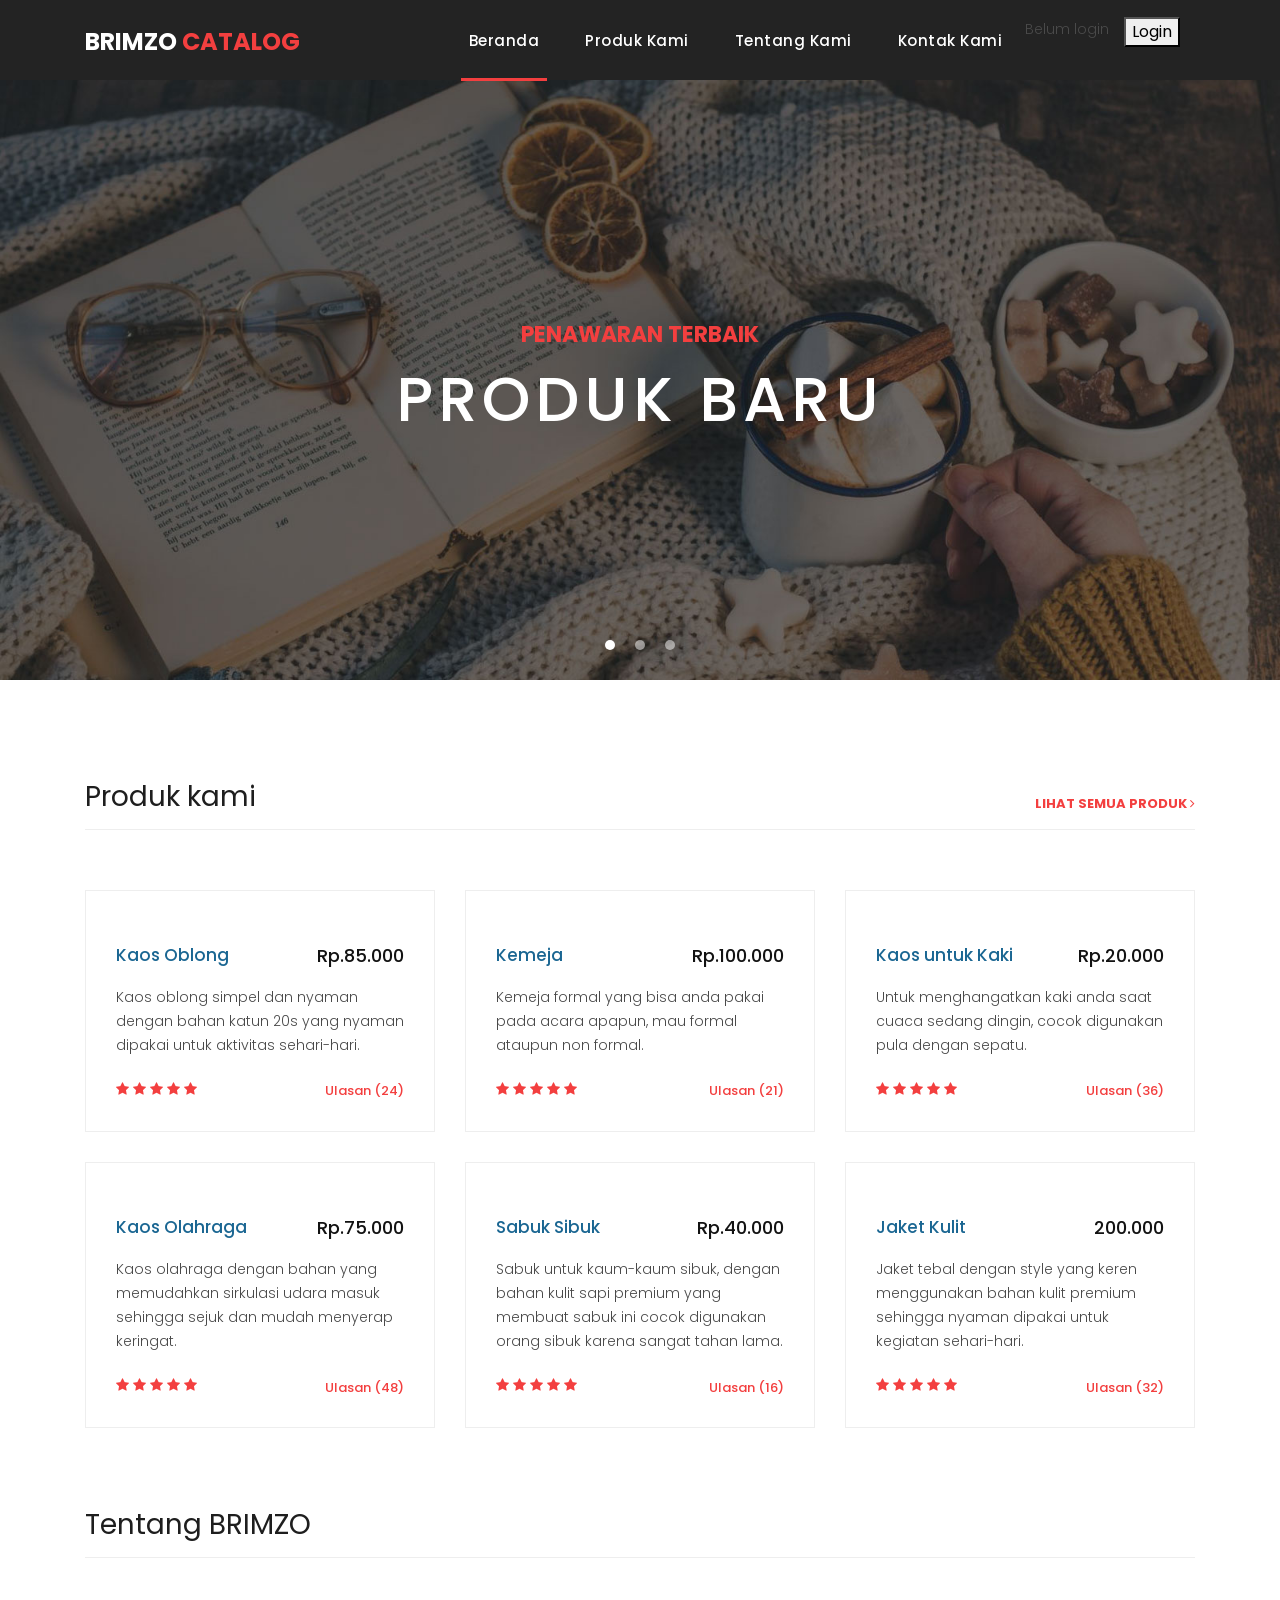
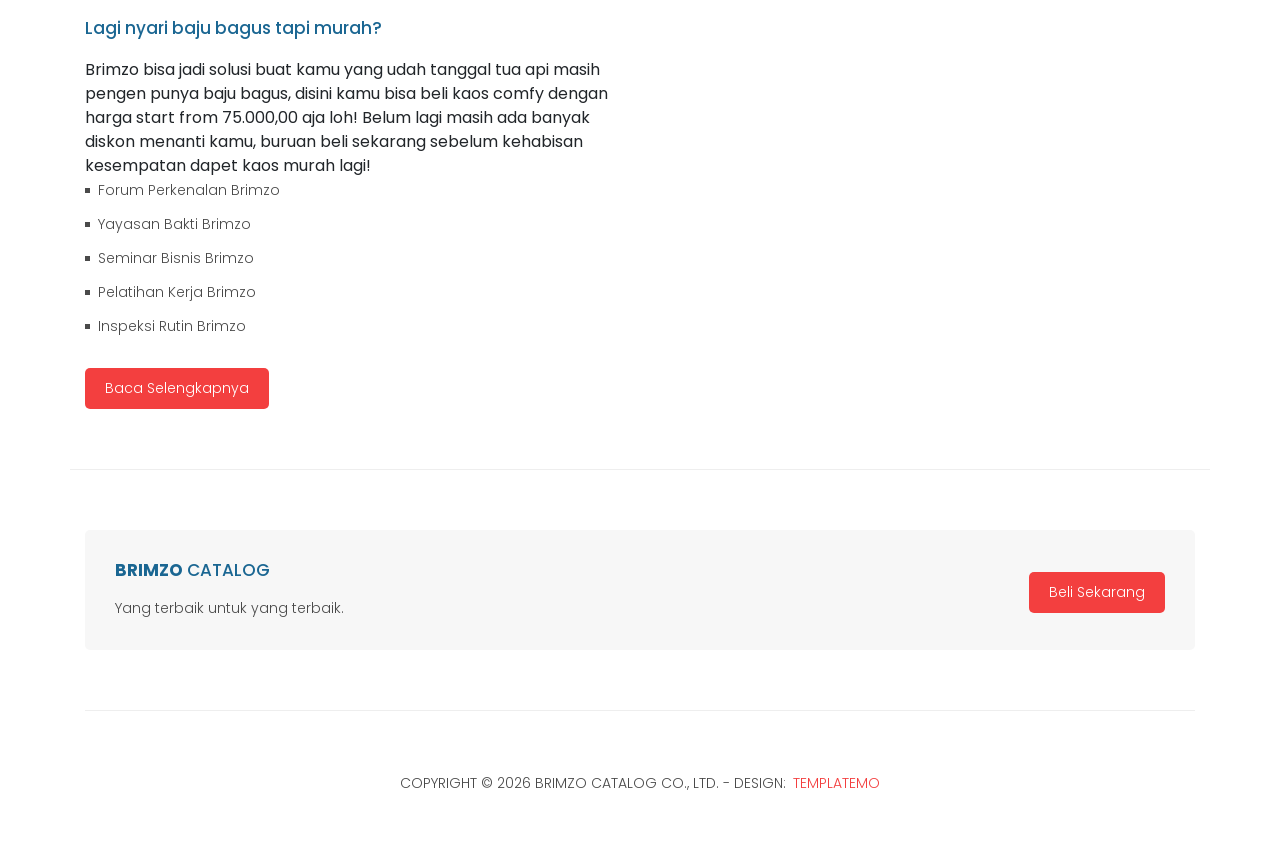
==== commit 3fe5f4f3: "Update index.html" ====
--- a/index.html
+++ b/index.html
@@ -118,7 +118,7 @@
               <div class="down-content">
                 <a href="#"><h4>Kaos Oblong</h4></a>
                 <h6>Rp.85.000</h6>
-                <p>Kaos oblong simpel dan nyaman dengan bahan adem untuk aktivitas sehari-hari.</p>
+                <p>Kaos oblong simpel dan nyaman dengan bahan katun 20s yang nyaman dipakai untuk aktivitas sehari-hari.</p>
                 <ul class="stars">
                   <li><i class="fa fa-star"></i></li>
                   <li><i class="fa fa-star"></i></li>
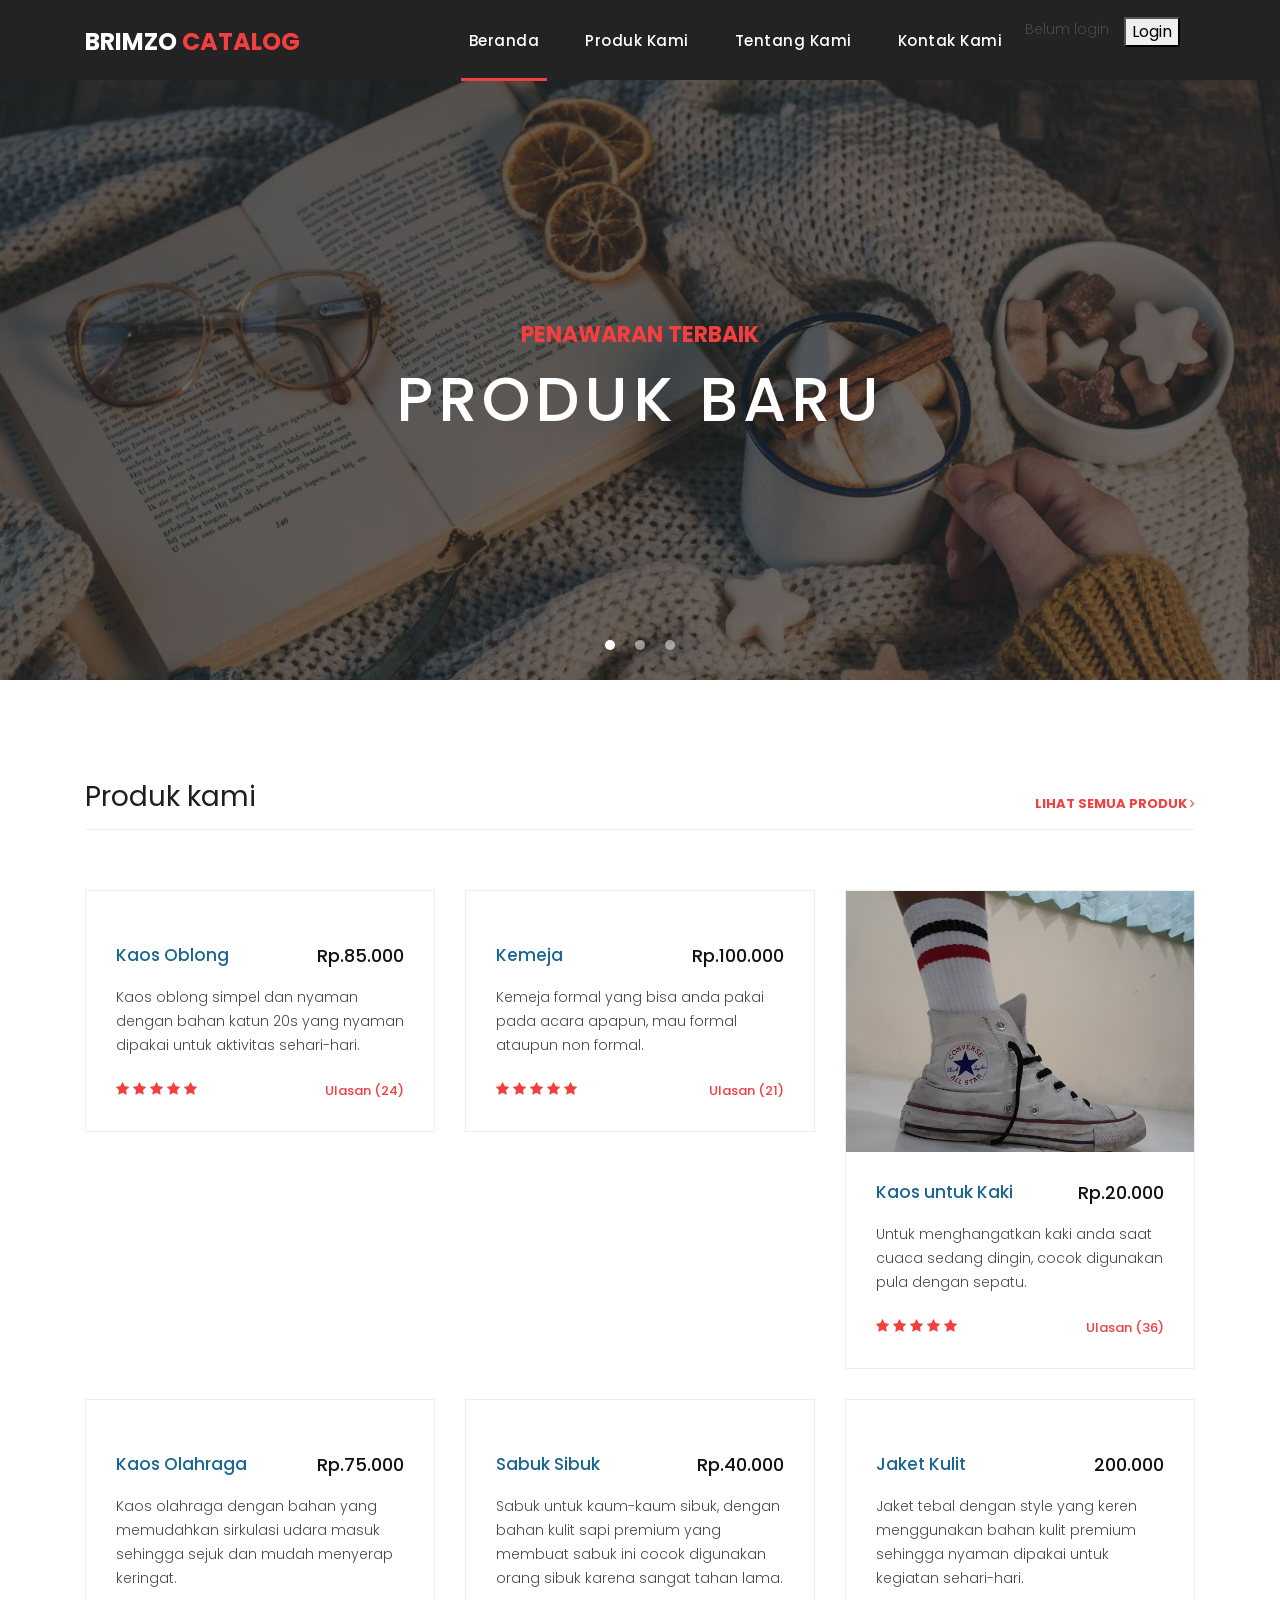
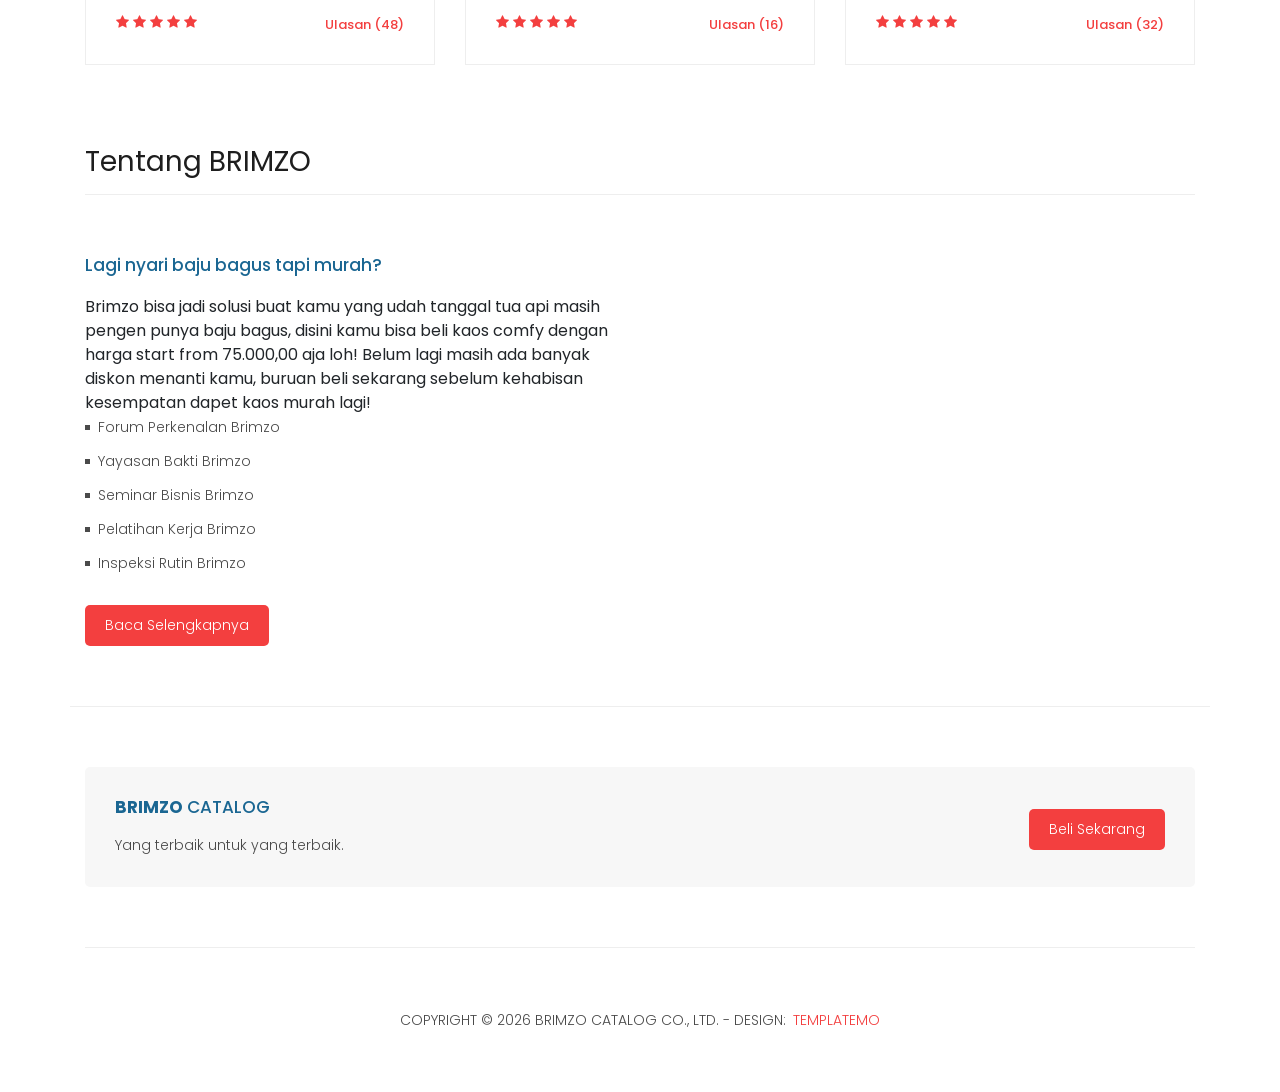
==== commit 12652d67: "Update index.html" ====
--- a/index.html
+++ b/index.html
@@ -132,7 +132,7 @@
           </div>
           <div class="col-md-4">
             <div class="product-item">
-              <a href="#"><img src="assets/images/product_02.jpg" alt=""></a>
+              <a href="#"><img src="assets/images/product_10.jpg" alt=""></a>
               <div class="down-content">
                 <a href="#"><h4>Kemeja</h4></a>
                 <h6>Rp.100.000</h6>
@@ -186,7 +186,7 @@
           </div>
           <div class="col-md-4">
             <div class="product-item">
-              <a href="#"><img src="assets/images/product_05.jpg" alt=""></a>
+              <a href="#"><img src="assets/images/product_08.jpg" alt=""></a>
               <div class="down-content">
                 <a href="#"><h4>Sabuk Sibuk</h4></a>
                 <h6>Rp.40.000</h6>
@@ -204,7 +204,7 @@
           </div>
           <div class="col-md-4">
             <div class="product-item">
-              <a href="#"><img src="assets/images/product_06.jpg" alt=""></a>
+              <a href="#"><img src="assets/images/product_09.jpg" alt=""></a>
               <div class="down-content">
                 <a href="#"><h4>Jaket Kulit</h4></a>
                 <h6>200.000</h6>
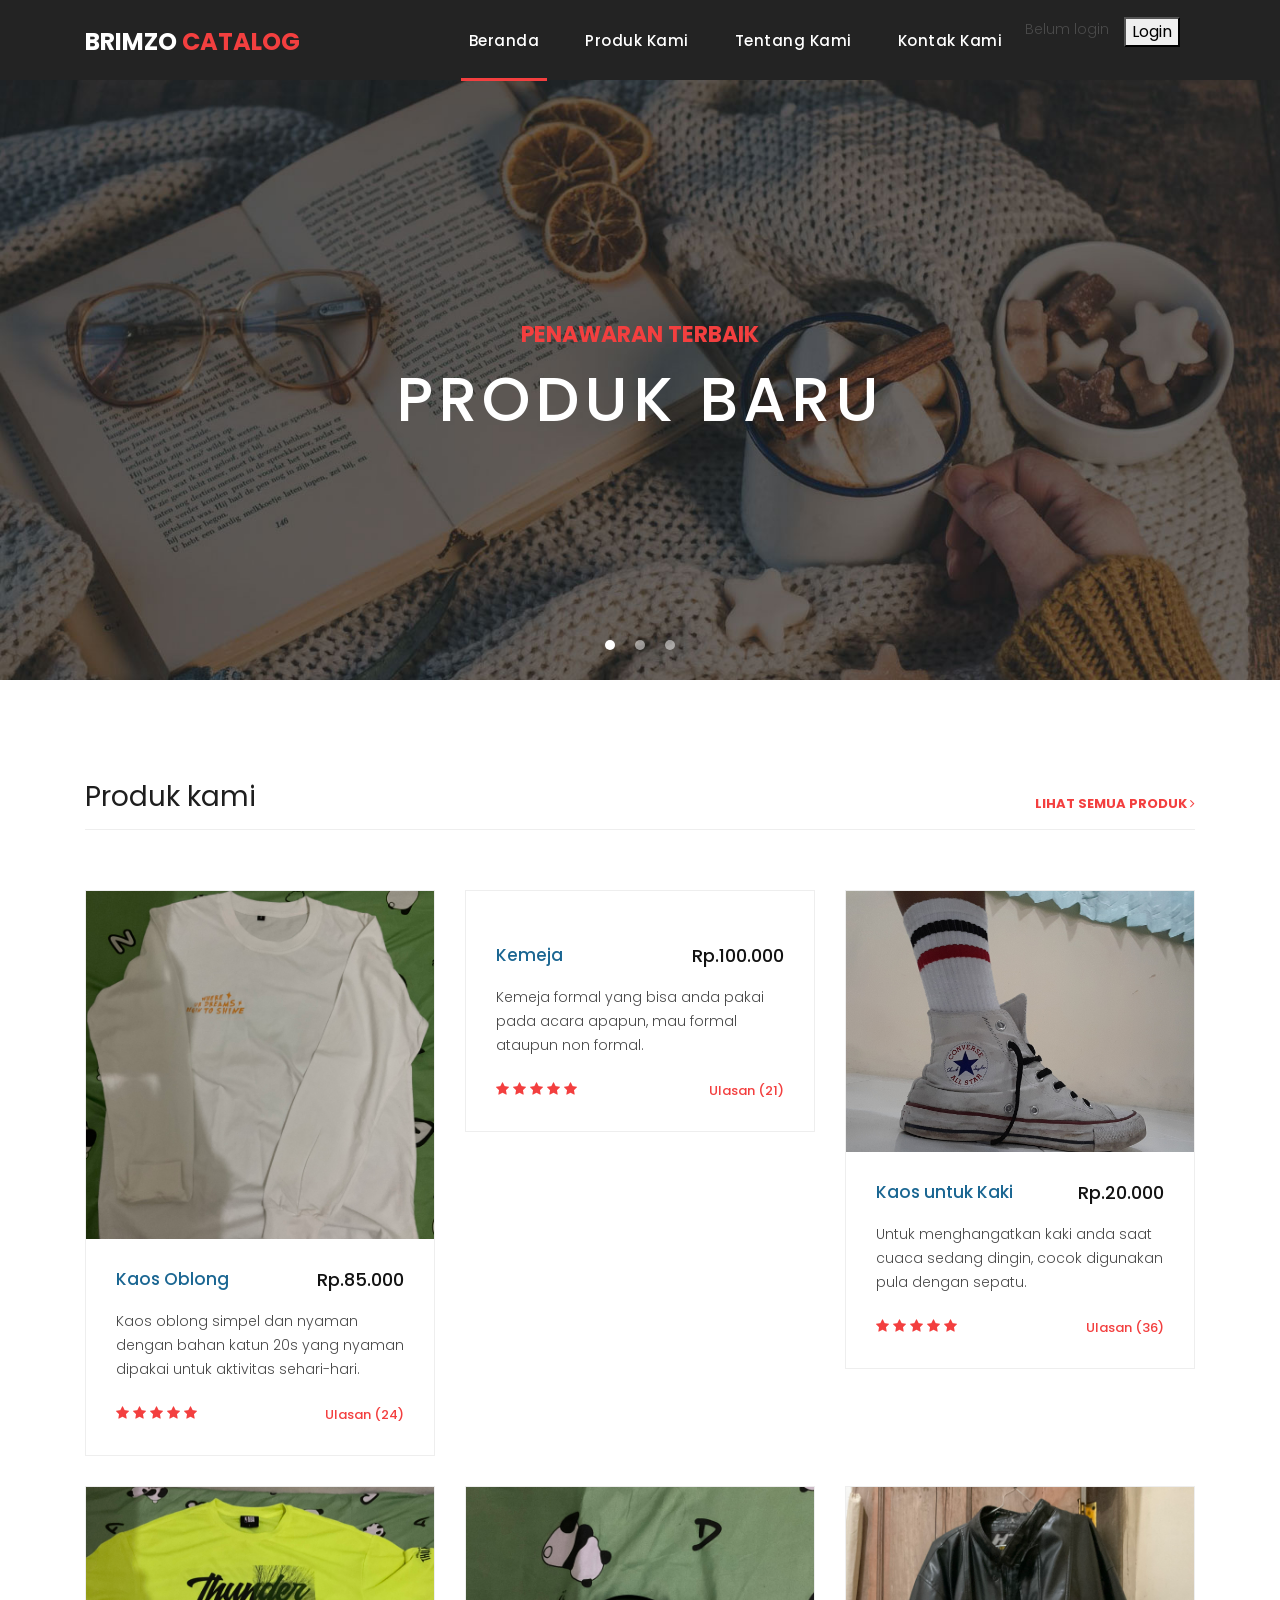
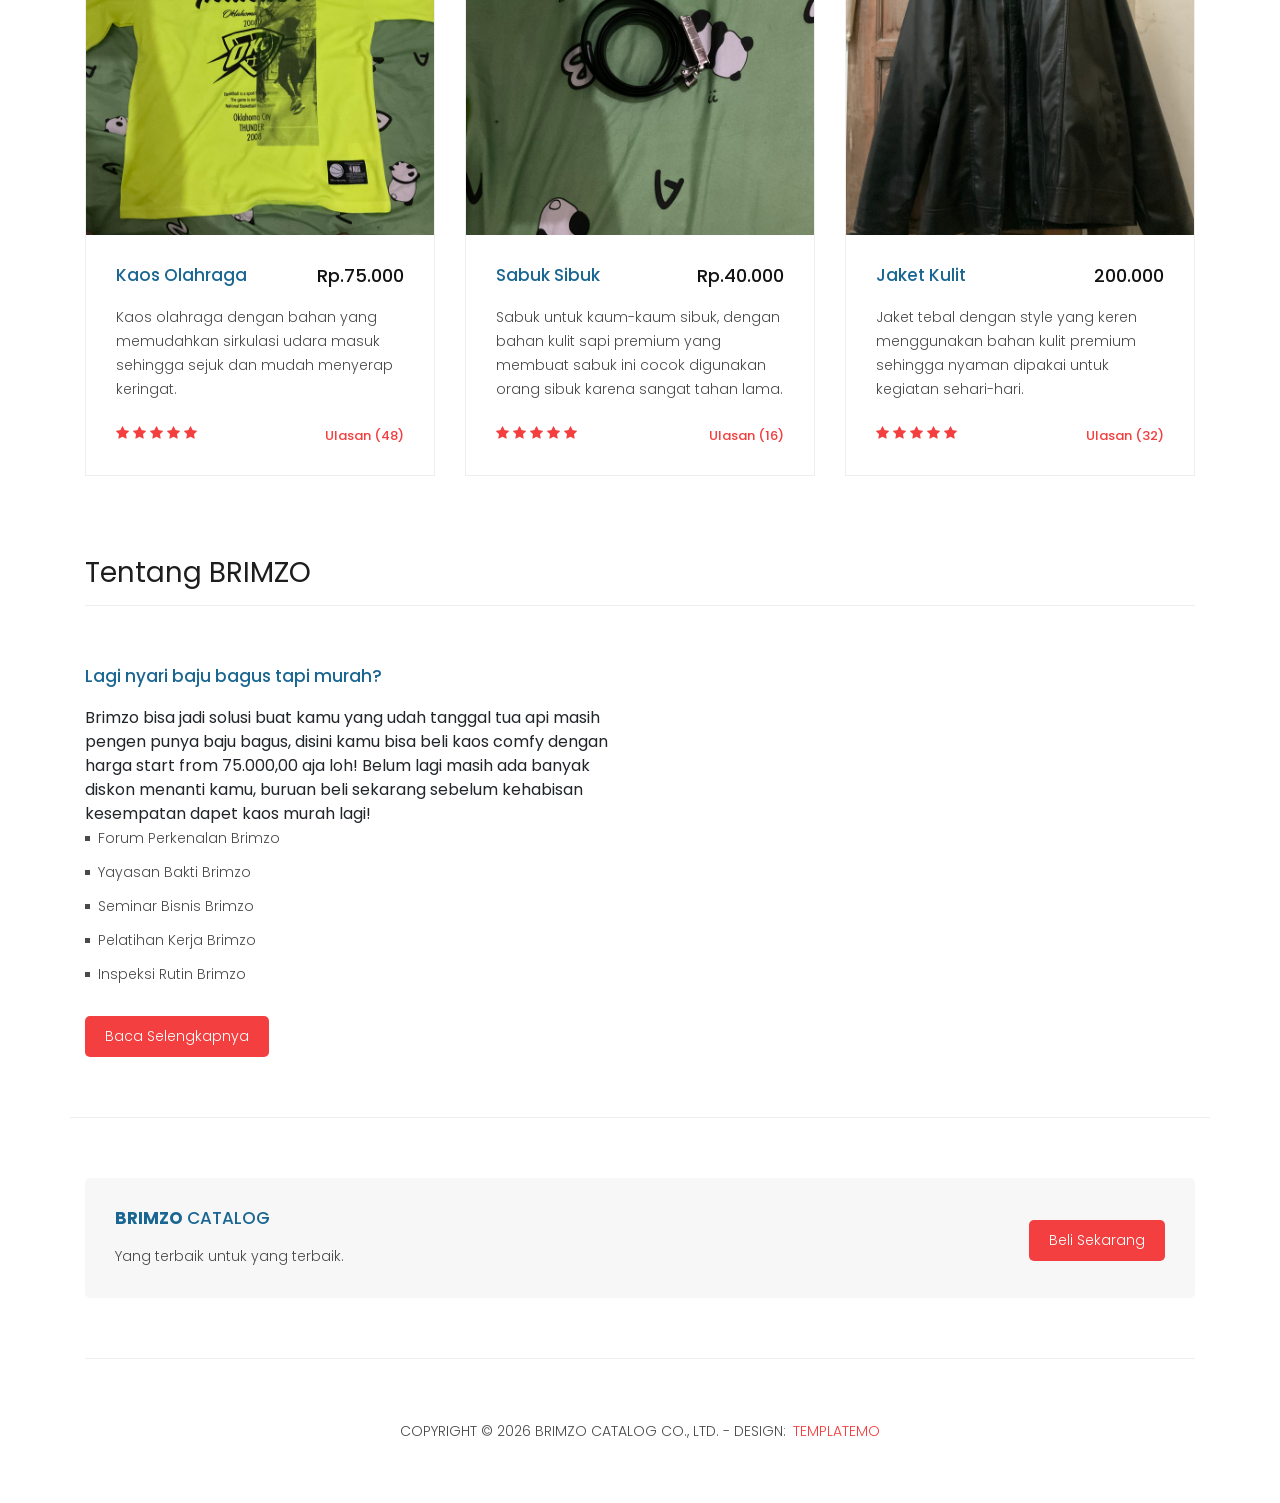
==== commit 38c9dc0a: "Update index.html" ====
--- a/index.html
+++ b/index.html
@@ -132,7 +132,7 @@
           </div>
           <div class="col-md-4">
             <div class="product-item">
-              <a href="#"><img src="assets/images/product_10.jpg" alt=""></a>
+              <a href="#"><img src="assets/images/product_07.jpg" alt=""></a>
               <div class="down-content">
                 <a href="#"><h4>Kemeja</h4></a>
                 <h6>Rp.100.000</h6>
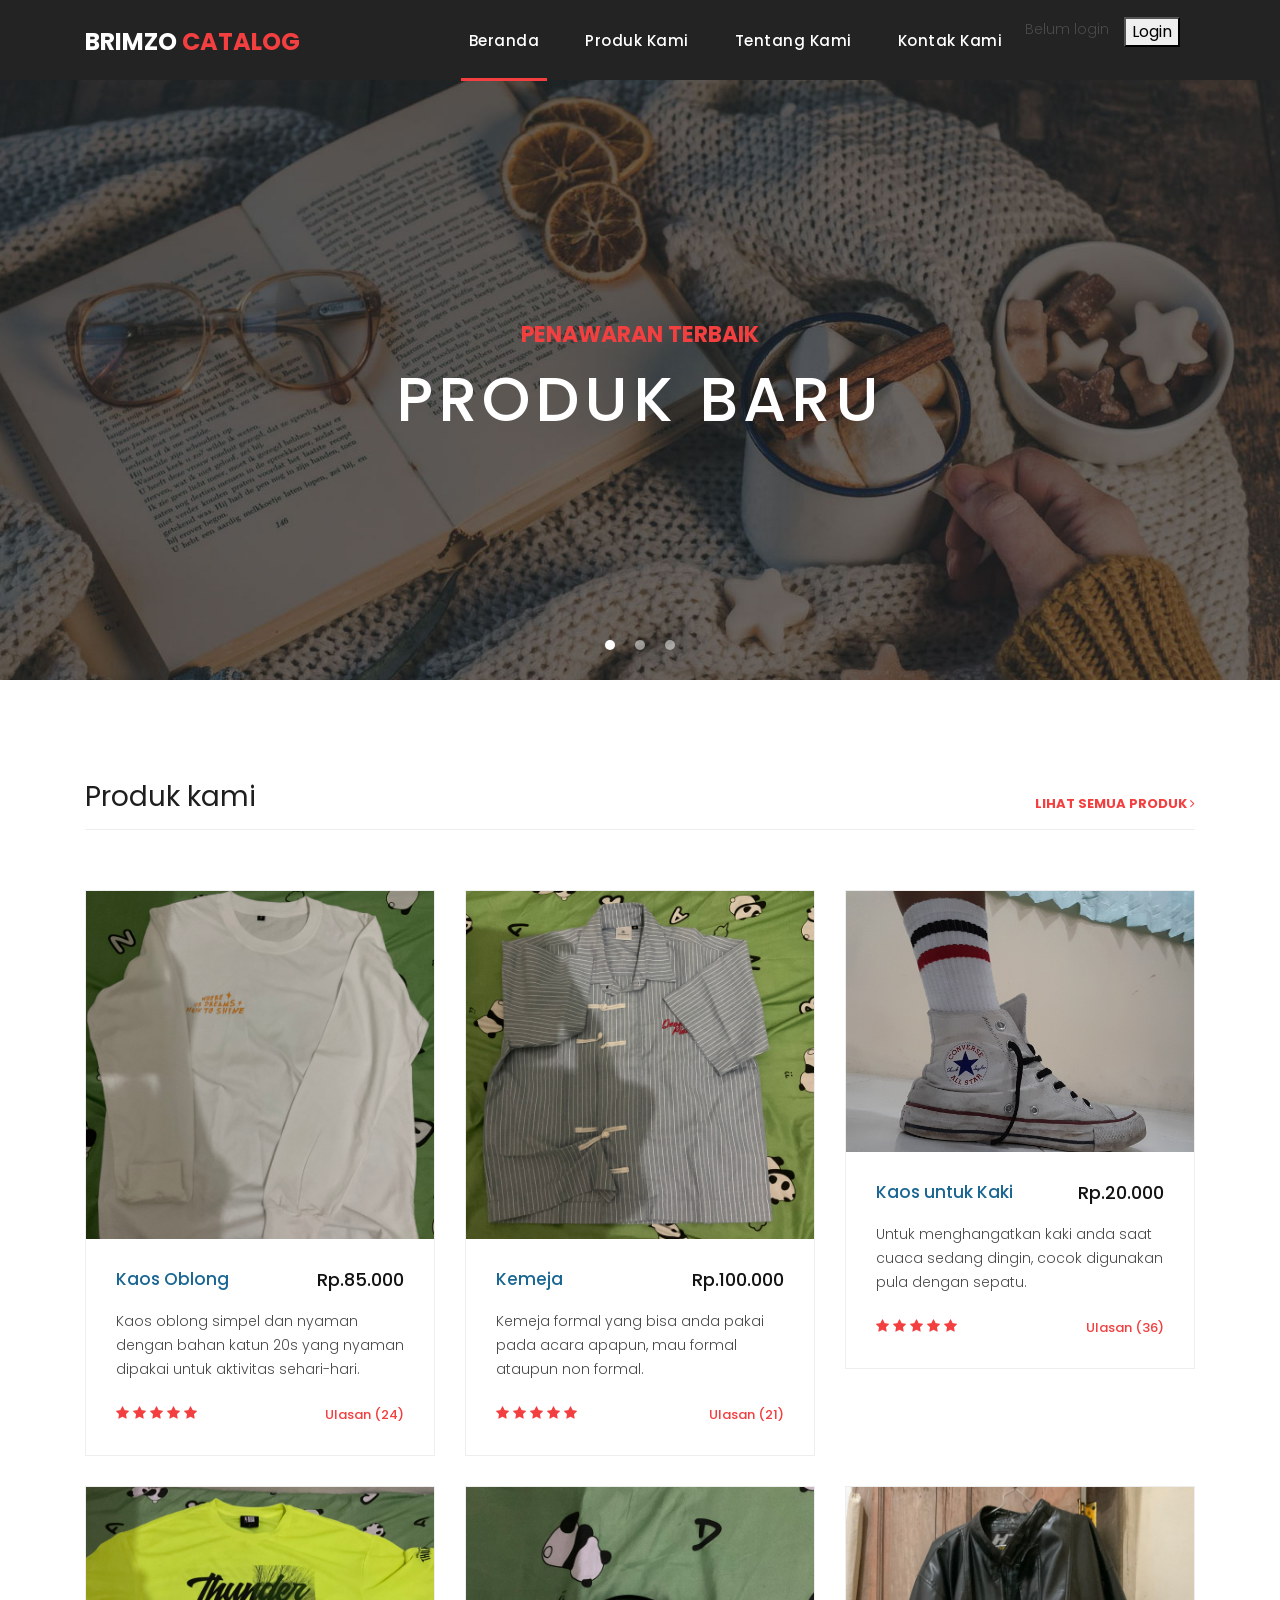
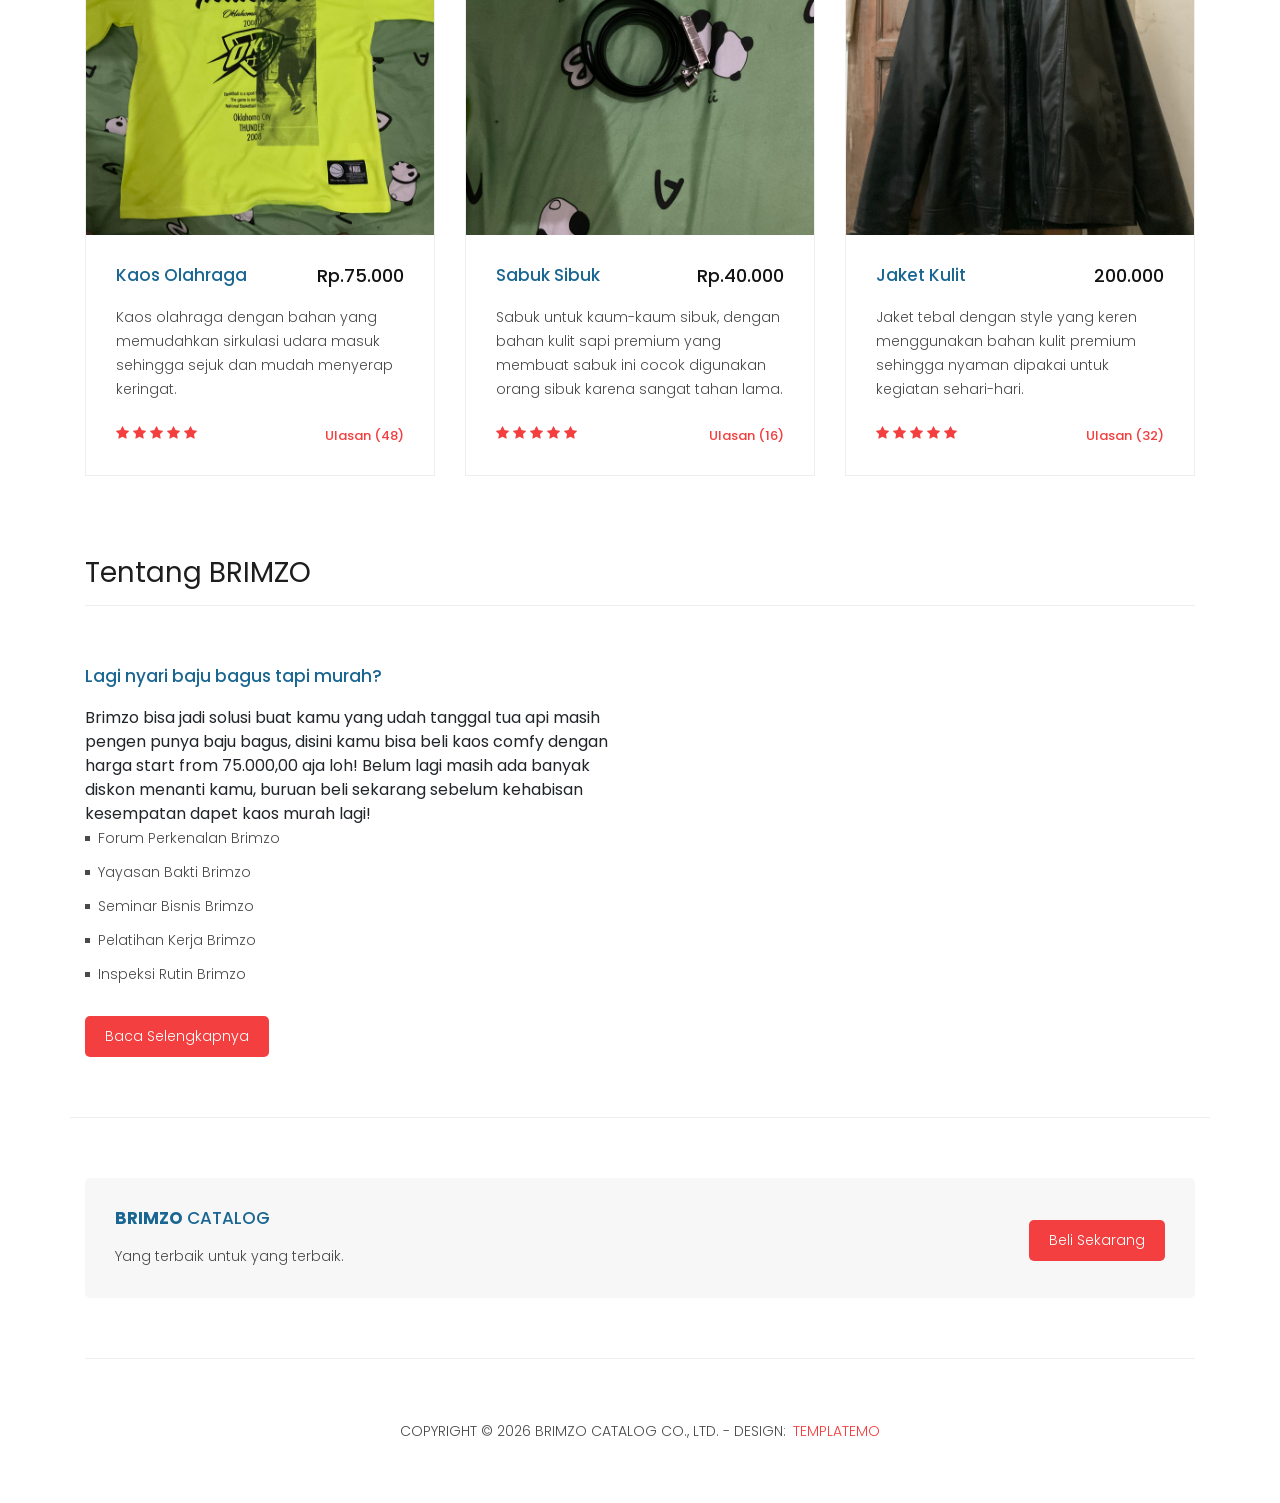
==== commit bbb0cddb: "Update index.html" ====
--- a/index.html
+++ b/index.html
@@ -132,7 +132,7 @@
           </div>
           <div class="col-md-4">
             <div class="product-item">
-              <a href="#"><img src="assets/images/product_07.jpg" alt=""></a>
+              <a href="#"><img src="assets/images/IMG_2171.jpeg" alt=""></a>
               <div class="down-content">
                 <a href="#"><h4>Kemeja</h4></a>
                 <h6>Rp.100.000</h6>
